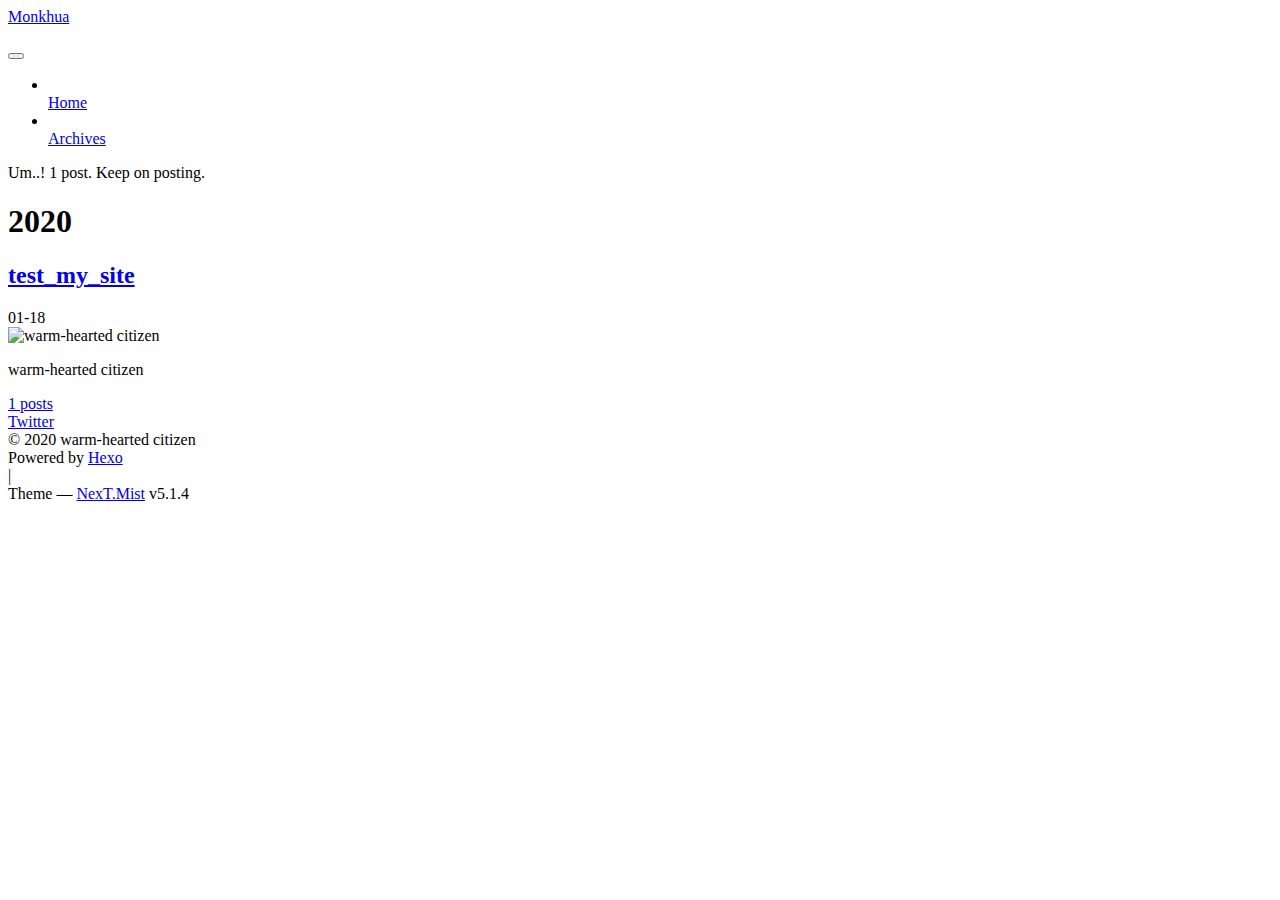
==== archives/index.html @ 2a2d0f1d "Site updated: 2020-01-21 21:01:46" ====
<!DOCTYPE html>



  


<html class="theme-next mist use-motion" lang="en">
<head>
  <meta charset="UTF-8"/>
<meta http-equiv="X-UA-Compatible" content="IE=edge" />
<meta name="viewport" content="width=device-width, initial-scale=1, maximum-scale=1"/>
<meta name="theme-color" content="#222">









<meta http-equiv="Cache-Control" content="no-transform" />
<meta http-equiv="Cache-Control" content="no-siteapp" />
















  
  
  <link href="/lib/fancybox/source/jquery.fancybox.css?v=2.1.5" rel="stylesheet" type="text/css" />







<link href="/lib/font-awesome/css/font-awesome.min.css?v=4.6.2" rel="stylesheet" type="text/css" />

<link href="/css/main.css?v=5.1.4" rel="stylesheet" type="text/css" />


  <link rel="apple-touch-icon" sizes="180x180" href="/images/apple-touch-icon-next.png?v=5.1.4">


  <link rel="icon" type="image/png" sizes="32x32" href="/images/favicon-32x32-next.png?v=5.1.4">


  <link rel="icon" type="image/png" sizes="16x16" href="/images/favicon-16x16-next.png?v=5.1.4">


  <link rel="mask-icon" href="/images/logo.svg?v=5.1.4" color="#222">





  <meta name="keywords" content="Hexo, NexT" />










<meta property="og:type" content="website">
<meta property="og:title" content="Monkhua">
<meta property="og:url" content="http://yoursite.com/archives/index.html">
<meta property="og:site_name" content="Monkhua">
<meta property="og:locale" content="en_US">
<meta property="article:author" content="warm-hearted citizen">
<meta name="twitter:card" content="summary">



<script type="text/javascript" id="hexo.configurations">
  var NexT = window.NexT || {};
  var CONFIG = {
    root: '/',
    scheme: 'Mist',
    version: '5.1.4',
    sidebar: {"position":"left","display":"post","offset":12,"b2t":false,"scrollpercent":false,"onmobile":false},
    fancybox: true,
    tabs: true,
    motion: {"enable":true,"async":false,"transition":{"post_block":"fadeIn","post_header":"slideDownIn","post_body":"slideDownIn","coll_header":"slideLeftIn","sidebar":"slideUpIn"}},
    duoshuo: {
      userId: '0',
      author: 'Author'
    },
    algolia: {
      applicationID: '',
      apiKey: '',
      indexName: '',
      hits: {"per_page":10},
      labels: {"input_placeholder":"Search for Posts","hits_empty":"We didn't find any results for the search: ${query}","hits_stats":"${hits} results found in ${time} ms"}
    }
  };
</script>



  <link rel="canonical" href="http://yoursite.com/archives/"/>





  <title>Archive | Monkhua</title>
  








<meta name="generator" content="Hexo 4.2.0"></head>

<body itemscope itemtype="http://schema.org/WebPage" lang="en">

  
  
    
  

  <div class="container sidebar-position-left page-archive">
    <div class="headband"></div>

    <header id="header" class="header" itemscope itemtype="http://schema.org/WPHeader">
      <div class="header-inner"><div class="site-brand-wrapper">
  <div class="site-meta ">
    

    <div class="custom-logo-site-title">
      <a href="/"  class="brand" rel="start">
        <span class="logo-line-before"><i></i></span>
        <span class="site-title">Monkhua</span>
        <span class="logo-line-after"><i></i></span>
      </a>
    </div>
      
        <p class="site-subtitle"></p>
      
  </div>

  <div class="site-nav-toggle">
    <button>
      <span class="btn-bar"></span>
      <span class="btn-bar"></span>
      <span class="btn-bar"></span>
    </button>
  </div>
</div>

<nav class="site-nav">
  

  
    <ul id="menu" class="menu">
      
        
        <li class="menu-item menu-item-home">
          <a href="/" rel="section">
            
              <i class="menu-item-icon fa fa-fw fa-home"></i> <br />
            
            Home
          </a>
        </li>
      
        
        <li class="menu-item menu-item-archives">
          <a href="/archives/" rel="section">
            
              <i class="menu-item-icon fa fa-fw fa-archive"></i> <br />
            
            Archives
          </a>
        </li>
      

      
    </ul>
  

  
</nav>



 </div>
    </header>

    <main id="main" class="main">
      <div class="main-inner">
        <div class="content-wrap">
          <div id="content" class="content">
            

  
  
  
  <div class="post-block archive">
    <div id="posts" class="posts-collapse">
      <span class="archive-move-on"></span>

      <span class="archive-page-counter">
        
        
        
          
        
        Um..! 1 post. Keep on posting.
      </span>

      

        
        
        

        
          
          <div class="collection-title">
            <h1 class="archive-year" id="archive-year-2020">2020</h1>
          </div>
        
        

        

  <article class="post post-type-normal" itemscope itemtype="http://schema.org/Article">
    <header class="post-header">

      <h2 class="post-title">
        
            <a class="post-title-link" href="/2020/01/18/test-my-site/" itemprop="url">
              
                <span itemprop="name">test_my_site</span>
              
            </a>
        
      </h2>

      <div class="post-meta">
        <time class="post-time" itemprop="dateCreated"
              datetime="2020-01-18T15:14:34-07:00"
              content="2020-01-18" >
          01-18
        </time>
      </div>

    </header>
  </article>



      

    </div>
  </div>
  
  
  

  



          </div>
          


          

        </div>
        
          
  
  <div class="sidebar-toggle">
    <div class="sidebar-toggle-line-wrap">
      <span class="sidebar-toggle-line sidebar-toggle-line-first"></span>
      <span class="sidebar-toggle-line sidebar-toggle-line-middle"></span>
      <span class="sidebar-toggle-line sidebar-toggle-line-last"></span>
    </div>
  </div>

  <aside id="sidebar" class="sidebar">
    
    <div class="sidebar-inner">

      

      

      <section class="site-overview-wrap sidebar-panel sidebar-panel-active">
        <div class="site-overview">
          <div class="site-author motion-element" itemprop="author" itemscope itemtype="http://schema.org/Person">
            
              <img class="site-author-image" itemprop="image"
                src="/images/Twitter.png"
                alt="warm-hearted citizen" />
            
              <p class="site-author-name" itemprop="name">warm-hearted citizen</p>
              <p class="site-description motion-element" itemprop="description"></p>
          </div>

          <nav class="site-state motion-element">

            
              <div class="site-state-item site-state-posts">
              
                <a href="/archives/%7C%7C%20archive">
              
                  <span class="site-state-item-count">1</span>
                  <span class="site-state-item-name">posts</span>
                </a>
              </div>
            

            

            

          </nav>

          

          
            <div class="links-of-author motion-element">
                
                  <span class="links-of-author-item">
                    <a href="https://twitter.com/yourname" target="_blank" title="Twitter">
                      
                        <i class="fa fa-fw fa-weibo"></i>Twitter</a>
                  </span>
                
            </div>
          

          
          

          
          

          

        </div>
      </section>

      

      

    </div>
  </aside>


        
      </div>
    </main>

    <footer id="footer" class="footer">
      <div class="footer-inner">
        <div class="copyright">&copy; <span itemprop="copyrightYear">2020</span>
  <span class="with-love">
    <i class="fa fa-user"></i>
  </span>
  <span class="author" itemprop="copyrightHolder">warm-hearted citizen</span>

  
</div>


  <div class="powered-by">Powered by <a class="theme-link" target="_blank" href="https://hexo.io">Hexo</a></div>



  <span class="post-meta-divider">|</span>



  <div class="theme-info">Theme &mdash; <a class="theme-link" target="_blank" href="https://github.com/iissnan/hexo-theme-next">NexT.Mist</a> v5.1.4</div>




        







        
      </div>
    </footer>

    
      <div class="back-to-top">
        <i class="fa fa-arrow-up"></i>
        
      </div>
    

    

  </div>

  

<script type="text/javascript">
  if (Object.prototype.toString.call(window.Promise) !== '[object Function]') {
    window.Promise = null;
  }
</script>









  












  
  
    <script type="text/javascript" src="/lib/jquery/index.js?v=2.1.3"></script>
  

  
  
    <script type="text/javascript" src="/lib/fastclick/lib/fastclick.min.js?v=1.0.6"></script>
  

  
  
    <script type="text/javascript" src="/lib/jquery_lazyload/jquery.lazyload.js?v=1.9.7"></script>
  

  
  
    <script type="text/javascript" src="/lib/velocity/velocity.min.js?v=1.2.1"></script>
  

  
  
    <script type="text/javascript" src="/lib/velocity/velocity.ui.min.js?v=1.2.1"></script>
  

  
  
    <script type="text/javascript" src="/lib/fancybox/source/jquery.fancybox.pack.js?v=2.1.5"></script>
  


  


  <script type="text/javascript" src="/js/src/utils.js?v=5.1.4"></script>

  <script type="text/javascript" src="/js/src/motion.js?v=5.1.4"></script>



  
  

  

  


  <script type="text/javascript" src="/js/src/bootstrap.js?v=5.1.4"></script>



  


  




	





  





  












  





  

  

  

  
  

  

  

  

</body>
</html>
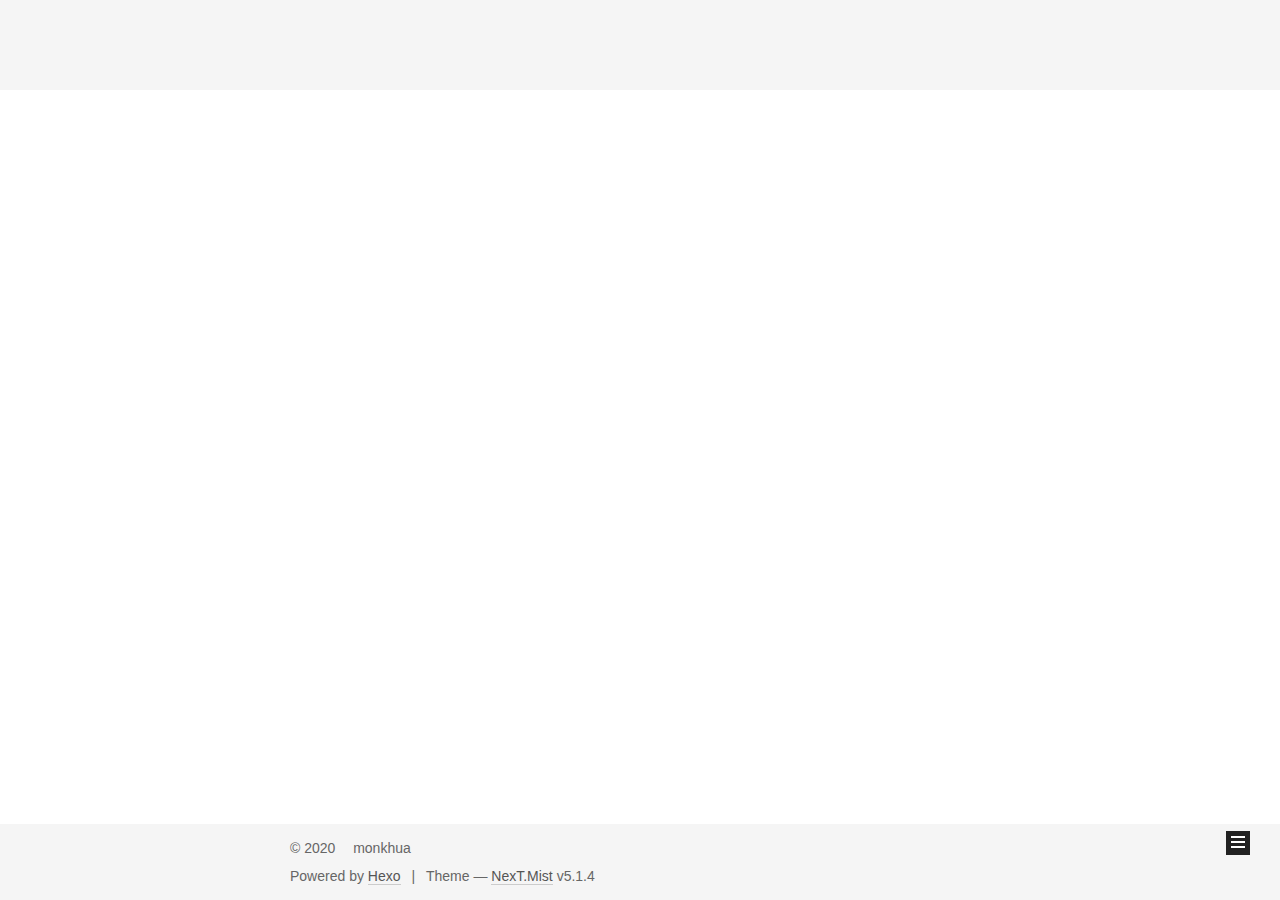
==== commit 246e4e72: "Site updated: 2020-01-27 01:49:25" ====
--- a/archives/index.html
+++ b/archives/index.html
@@ -81,10 +81,10 @@
 
 <meta property="og:type" content="website">
 <meta property="og:title" content="Monkhua">
-<meta property="og:url" content="http://yoursite.com/archives/index.html">
+<meta property="og:url" content="https://zehua666.github.io/archives/index.html">
 <meta property="og:site_name" content="Monkhua">
 <meta property="og:locale" content="en_US">
-<meta property="article:author" content="warm-hearted citizen">
+<meta property="article:author" content="monkhua">
 <meta name="twitter:card" content="summary">
 
 
@@ -115,7 +115,7 @@
 
 
 
-  <link rel="canonical" href="http://yoursite.com/archives/"/>
+  <link rel="canonical" href="https://zehua666.github.io/archives/"/>
 
 
 
@@ -227,7 +227,7 @@
         
           
         
-        Um..! 1 post. Keep on posting.
+        Um..! 2 posts in total. Keep on posting.
       </span>
 
       
@@ -241,6 +241,43 @@
           <div class="collection-title">
             <h1 class="archive-year" id="archive-year-2020">2020</h1>
           </div>
+        
+        
+
+        
+
+  <article class="post post-type-normal" itemscope itemtype="http://schema.org/Article">
+    <header class="post-header">
+
+      <h2 class="post-title">
+        
+            <a class="post-title-link" href="/2020/01/26/My-First-Sketch/" itemprop="url">
+              
+                <span itemprop="name">My_First_Sketch</span>
+              
+            </a>
+        
+      </h2>
+
+      <div class="post-meta">
+        <time class="post-time" itemprop="dateCreated"
+              datetime="2020-01-26T23:49:03-07:00"
+              content="2020-01-26" >
+          01-26
+        </time>
+      </div>
+
+    </header>
+  </article>
+
+
+
+      
+
+        
+        
+        
+
         
         
 
@@ -315,10 +352,10 @@
           <div class="site-author motion-element" itemprop="author" itemscope itemtype="http://schema.org/Person">
             
               <img class="site-author-image" itemprop="image"
-                src="/images/Twitter.png"
-                alt="warm-hearted citizen" />
-            
-              <p class="site-author-name" itemprop="name">warm-hearted citizen</p>
+                src="/images/Touxiang.jpg"
+                alt="monkhua" />
+            
+              <p class="site-author-name" itemprop="name">monkhua</p>
               <p class="site-description motion-element" itemprop="description"></p>
           </div>
 
@@ -329,14 +366,32 @@
               
                 <a href="/archives/%7C%7C%20archive">
               
-                  <span class="site-state-item-count">1</span>
+                  <span class="site-state-item-count">2</span>
                   <span class="site-state-item-name">posts</span>
                 </a>
               </div>
             
 
             
-
+              
+              
+              <div class="site-state-item site-state-categories">
+                <a href="/categories/index.html">
+                  <span class="site-state-item-count">2</span>
+                  <span class="site-state-item-name">categories</span>
+                </a>
+              </div>
+            
+
+            
+              
+              
+              <div class="site-state-item site-state-tags">
+                <a href="/tags/index.html">
+                  <span class="site-state-item-count">2</span>
+                  <span class="site-state-item-name">tags</span>
+                </a>
+              </div>
             
 
           </nav>
@@ -347,9 +402,9 @@
             <div class="links-of-author motion-element">
                 
                   <span class="links-of-author-item">
-                    <a href="https://twitter.com/yourname" target="_blank" title="Twitter">
+                    <a href="https://www.weibo.com/u/1934626445?from=feed&loc=at&nick=monk_hua&is_all=1" target="_blank" title="Weibo">
                       
-                        <i class="fa fa-fw fa-weibo"></i>Twitter</a>
+                        <i class="fa fa-fw fa-weibo"></i>Weibo</a>
                   </span>
                 
             </div>
@@ -384,7 +439,7 @@
   <span class="with-love">
     <i class="fa fa-user"></i>
   </span>
-  <span class="author" itemprop="copyrightHolder">warm-hearted citizen</span>
+  <span class="author" itemprop="copyrightHolder">monkhua</span>
 
   
 </div>
--- a/css/main.css
+++ b/css/main.css
@@ -0,0 +1,2913 @@
+/* normalize.css v3.0.2 | MIT License | git.io/normalize */
+html {
+  font-family: sans-serif; /* 1 */
+  -ms-text-size-adjust: 100%; /* 2 */
+  -webkit-text-size-adjust: 100%; /* 2 */
+}
+body {
+  margin: 0;
+}
+article,
+aside,
+details,
+figcaption,
+figure,
+footer,
+header,
+hgroup,
+main,
+menu,
+nav,
+section,
+summary {
+  display: block;
+}
+audio,
+canvas,
+progress,
+video {
+  display: inline-block; /* 1 */
+  vertical-align: baseline; /* 2 */
+}
+audio:not([controls]) {
+  display: none;
+  height: 0;
+}
+[hidden],
+template {
+  display: none;
+}
+a {
+  background-color: transparent;
+}
+a:active,
+a:hover {
+  outline: 0;
+}
+abbr[title] {
+  border-bottom: 1px dotted;
+}
+b,
+strong {
+  font-weight: bold;
+}
+dfn {
+  font-style: italic;
+}
+h1 {
+  font-size: 2em;
+  margin: 0.67em 0;
+}
+mark {
+  background: #ff0;
+  color: #000;
+}
+small {
+  font-size: 80%;
+}
+sub,
+sup {
+  font-size: 75%;
+  line-height: 0;
+  position: relative;
+  vertical-align: baseline;
+}
+sup {
+  top: -0.5em;
+}
+sub {
+  bottom: -0.25em;
+}
+img {
+  border: 0;
+}
+svg:not(:root) {
+  overflow: hidden;
+}
+figure {
+  margin: 1em 40px;
+}
+hr {
+  -moz-box-sizing: content-box;
+  box-sizing: content-box;
+  height: 0;
+}
+pre {
+  overflow: auto;
+}
+code,
+kbd,
+pre,
+samp {
+  font-family: monospace, monospace;
+  font-size: 1em;
+}
+button,
+input,
+optgroup,
+select,
+textarea {
+  color: inherit; /* 1 */
+  font: inherit; /* 2 */
+  margin: 0; /* 3 */
+}
+button {
+  overflow: visible;
+}
+button,
+select {
+  text-transform: none;
+}
+button,
+html input[type="button"],
+input[type="reset"],
+input[type="submit"] {
+  -webkit-appearance: button; /* 2 */
+  cursor: pointer; /* 3 */
+}
+button[disabled],
+html input[disabled] {
+  cursor: default;
+}
+button::-moz-focus-inner,
+input::-moz-focus-inner {
+  border: 0;
+  padding: 0;
+}
+input {
+  line-height: normal;
+}
+input[type="checkbox"],
+input[type="radio"] {
+  box-sizing: border-box; /* 1 */
+  padding: 0; /* 2 */
+}
+input[type="number"]::-webkit-inner-spin-button,
+input[type="number"]::-webkit-outer-spin-button {
+  height: auto;
+}
+input[type="search"] {
+  -webkit-appearance: textfield; /* 1 */
+  -moz-box-sizing: content-box;
+  -webkit-box-sizing: content-box; /* 2 */
+  box-sizing: content-box;
+}
+input[type="search"]::-webkit-search-cancel-button,
+input[type="search"]::-webkit-search-decoration {
+  -webkit-appearance: none;
+}
+fieldset {
+  border: 1px solid #c0c0c0;
+  margin: 0 2px;
+  padding: 0.35em 0.625em 0.75em;
+}
+legend {
+  border: 0; /* 1 */
+  padding: 0; /* 2 */
+}
+textarea {
+  overflow: auto;
+}
+optgroup {
+  font-weight: bold;
+}
+table {
+  border-collapse: collapse;
+  border-spacing: 0;
+}
+td,
+th {
+  padding: 0;
+}
+::selection {
+  background: #262a30;
+  color: #fff;
+}
+body {
+  position: relative;
+  font-family: 'Lato', "PingFang SC", "Microsoft YaHei", sans-serif;
+  font-size: 14px;
+  line-height: 2;
+  color: #555;
+  background: #fff;
+}
+@media (max-width: 767px) {
+  body {
+    padding-right: 0 !important;
+  }
+}
+@media (min-width: 768px) and (max-width: 991px) {
+  body {
+    padding-right: 0 !important;
+  }
+}
+@media (min-width: 1600px) {
+  body {
+    font-size: 16px;
+  }
+}
+h1,
+h2,
+h3,
+h4,
+h5,
+h6 {
+  margin: 0;
+  padding: 0;
+  font-weight: bold;
+  line-height: 1.5;
+  font-family: 'Lato', "PingFang SC", "Microsoft YaHei", sans-serif;
+}
+h2,
+h3,
+h4,
+h5,
+h6 {
+  margin: 20px 0 15px;
+}
+h1 {
+  font-size: 24px;
+}
+@media (max-width: 767px) {
+  h1 {
+    font-size: 20px;
+  }
+}
+h2 {
+  font-size: 22px;
+}
+@media (max-width: 767px) {
+  h2 {
+    font-size: 18px;
+  }
+}
+h3 {
+  font-size: 20px;
+}
+@media (max-width: 767px) {
+  h3 {
+    font-size: 16px;
+  }
+}
+h4 {
+  font-size: 18px;
+}
+@media (max-width: 767px) {
+  h4 {
+    font-size: 14px;
+  }
+}
+h5 {
+  font-size: 16px;
+}
+@media (max-width: 767px) {
+  h5 {
+    font-size: 12px;
+  }
+}
+h6 {
+  font-size: 14px;
+}
+@media (max-width: 767px) {
+  h6 {
+    font-size: 10px;
+  }
+}
+p {
+  margin: 0 0 20px 0;
+}
+a {
+  color: #555;
+  text-decoration: none;
+  outline: none;
+  border-bottom: 1px solid #999;
+  word-wrap: break-word;
+}
+a:hover {
+  color: #222;
+  border-bottom-color: #222;
+}
+blockquote {
+  margin: 0;
+  padding: 0;
+}
+img {
+  display: block;
+  margin: auto;
+  max-width: 100%;
+  height: auto;
+}
+hr {
+  margin: 40px 0;
+  height: 3px;
+  border: none;
+  background-color: #ddd;
+  background-image: repeating-linear-gradient(-45deg, #fff, #fff 4px, transparent 4px, transparent 8px);
+}
+blockquote {
+  padding: 0 15px;
+  color: #666;
+  border-left: 4px solid #ddd;
+}
+blockquote cite::before {
+  content: "-";
+  padding: 0 5px;
+}
+dt {
+  font-weight: 700;
+}
+dd {
+  margin: 0;
+  padding: 0;
+}
+kbd {
+  border: 1px solid #ccc;
+  border-radius: 0.2em;
+  box-shadow: 0.1em 0.1em 0.2em rgba(0,0,0,0.1);
+  background-color: #f9f9f9;
+  font-family: inherit;
+  background-image: -webkit-linear-gradient(top, #eee, #fff, #eee);
+  padding: 0.1em 0.3em;
+  white-space: nowrap;
+}
+.text-left {
+  text-align: left;
+}
+.text-center {
+  text-align: center;
+}
+.text-right {
+  text-align: right;
+}
+.text-justify {
+  text-align: justify;
+}
+.text-nowrap {
+  white-space: nowrap;
+}
+.text-lowercase {
+  text-transform: lowercase;
+}
+.text-uppercase {
+  text-transform: uppercase;
+}
+.text-capitalize {
+  text-transform: capitalize;
+}
+.center-block {
+  display: block;
+  margin-left: auto;
+  margin-right: auto;
+}
+.clearfix:before,
+.clearfix:after {
+  content: " ";
+  display: table;
+}
+.clearfix:after {
+  clear: both;
+}
+.pullquote {
+  width: 45%;
+}
+.pullquote.left {
+  float: left;
+  margin-left: 5px;
+  margin-right: 10px;
+}
+.pullquote.right {
+  float: right;
+  margin-left: 10px;
+  margin-right: 5px;
+}
+.affix.affix.affix {
+  position: fixed;
+}
+.translation {
+  margin-top: -20px;
+  font-size: 14px;
+  color: #999;
+}
+.scrollbar-measure {
+  width: 100px;
+  height: 100px;
+  overflow: scroll;
+  position: absolute;
+  top: -9999px;
+}
+.use-motion .motion-element {
+  opacity: 0;
+}
+table {
+  margin: 20px 0;
+  width: 100%;
+  border-collapse: collapse;
+  border-spacing: 0;
+  border: 1px solid #ddd;
+  font-size: 14px;
+  table-layout: fixed;
+  word-wrap: break-all;
+}
+table>tbody>tr:nth-of-type(odd) {
+  background-color: #f9f9f9;
+}
+table>tbody>tr:hover {
+  background-color: #f5f5f5;
+}
+caption,
+th,
+td {
+  padding: 8px;
+  text-align: left;
+  vertical-align: middle;
+  font-weight: normal;
+}
+th,
+td {
+  border-bottom: 3px solid #ddd;
+  border-right: 1px solid #eee;
+}
+th {
+  padding-bottom: 10px;
+  font-weight: 700;
+}
+td {
+  border-bottom-width: 1px;
+}
+html,
+body {
+  height: 100%;
+}
+.container {
+  position: relative;
+  min-height: 100%;
+}
+.header-inner {
+  margin: 0 auto;
+  padding: 100px 0 70px;
+  width: 700px;
+}
+@media (min-width: 1600px) {
+  .container .header-inner {
+    width: 900px;
+  }
+}
+.main {
+  padding-bottom: 150px;
+}
+.main-inner {
+  margin: 0 auto;
+  width: 700px;
+}
+@media (min-width: 1600px) {
+  .container .main-inner {
+    width: 900px;
+  }
+}
+.footer {
+  position: absolute;
+  left: 0;
+  bottom: 0;
+  width: 100%;
+  min-height: 50px;
+}
+.footer-inner {
+  box-sizing: border-box;
+  margin: 20px auto;
+  width: 700px;
+}
+@media (min-width: 1600px) {
+  .container .footer-inner {
+    width: 900px;
+  }
+}
+pre,
+.highlight {
+  overflow: auto;
+  margin: 20px 0;
+  padding: 0;
+  font-size: 13px;
+  color: #4d4d4c;
+  background: #f7f7f7;
+  line-height: 1.6;
+}
+pre,
+code {
+  font-family: consolas, Menlo, "PingFang SC", "Microsoft YaHei", monospace;
+}
+code {
+  padding: 2px 4px;
+  word-wrap: break-word;
+  color: #555;
+  background: #eee;
+  border-radius: 3px;
+  font-size: 13px;
+}
+pre {
+  padding: 10px;
+}
+pre code {
+  padding: 0;
+  color: #4d4d4c;
+  background: none;
+  text-shadow: none;
+}
+.highlight {
+  border-radius: 1px;
+}
+.highlight pre {
+  border: none;
+  margin: 0;
+  padding: 10px 0;
+}
+.highlight table {
+  margin: 0;
+  width: auto;
+  border: none;
+}
+.highlight td {
+  border: none;
+  padding: 0;
+}
+.highlight figcaption {
+  font-size: 1em;
+  color: #4d4d4c;
+  line-height: 1em;
+  margin-bottom: 1em;
+}
+.highlight figcaption:before,
+.highlight figcaption:after {
+  content: " ";
+  display: table;
+}
+.highlight figcaption:after {
+  clear: both;
+}
+.highlight figcaption a {
+  float: right;
+  color: #4d4d4c;
+}
+.highlight figcaption a:hover {
+  border-bottom-color: #4d4d4c;
+}
+.highlight .gutter pre {
+  padding-left: 10px;
+  padding-right: 10px;
+  color: #869194;
+  text-align: right;
+  background-color: #eff2f3;
+}
+.highlight .code pre {
+  width: 100%;
+  padding-left: 10px;
+  padding-right: 10px;
+  background-color: #f7f7f7;
+}
+.highlight .line {
+  height: 20px;
+}
+.gutter {
+  -webkit-user-select: none;
+  -moz-user-select: none;
+  -ms-user-select: none;
+  user-select: none;
+}
+.gist table {
+  width: auto;
+}
+.gist table td {
+  border: none;
+}
+pre .deletion {
+  background: #fdd;
+}
+pre .addition {
+  background: #dfd;
+}
+pre .meta {
+  color: #8959a8;
+}
+pre .comment {
+  color: #8e908c;
+}
+pre .variable,
+pre .attribute,
+pre .tag,
+pre .regexp,
+pre .ruby .constant,
+pre .xml .tag .title,
+pre .xml .pi,
+pre .xml .doctype,
+pre .html .doctype,
+pre .css .id,
+pre .css .class,
+pre .css .pseudo {
+  color: #c82829;
+}
+pre .number,
+pre .preprocessor,
+pre .built_in,
+pre .literal,
+pre .params,
+pre .constant,
+pre .command {
+  color: #f5871f;
+}
+pre .ruby .class .title,
+pre .css .rules .attribute,
+pre .string,
+pre .value,
+pre .inheritance,
+pre .header,
+pre .ruby .symbol,
+pre .xml .cdata,
+pre .special,
+pre .number,
+pre .formula {
+  color: #718c00;
+}
+pre .title,
+pre .css .hexcolor {
+  color: #3e999f;
+}
+pre .function,
+pre .python .decorator,
+pre .python .title,
+pre .ruby .function .title,
+pre .ruby .title .keyword,
+pre .perl .sub,
+pre .javascript .title,
+pre .coffeescript .title {
+  color: #4271ae;
+}
+pre .keyword,
+pre .javascript .function {
+  color: #8959a8;
+}
+.full-image.full-image.full-image.full-image {
+  border: none;
+  max-width: 100%;
+  width: auto;
+  margin: 20px auto 25px;
+}
+@media (min-width: 992px) {
+  .full-image.full-image.full-image.full-image {
+    max-width: none;
+    width: 110%;
+    margin: 25px -5%;
+  }
+}
+.blockquote-center,
+.page-home .post-type-quote blockquote,
+.page-post-detail .post-type-quote blockquote {
+  position: relative;
+  margin: 40px 0;
+  padding: 0;
+  border-left: none;
+  text-align: center;
+}
+.blockquote-center::before,
+.page-home .post-type-quote blockquote::before,
+.page-post-detail .post-type-quote blockquote::before,
+.blockquote-center::after,
+.page-home .post-type-quote blockquote::after,
+.page-post-detail .post-type-quote blockquote::after {
+  position: absolute;
+  content: ' ';
+  display: block;
+  width: 100%;
+  height: 24px;
+  opacity: 0.2;
+  background-repeat: no-repeat;
+  background-position: 0 -6px;
+  background-size: 22px 22px;
+}
+.blockquote-center::before,
+.page-home .post-type-quote blockquote::before,
+.page-post-detail .post-type-quote blockquote::before {
+  top: -20px;
+  background-image: url("../images/quote-l.svg");
+  border-top: 1px solid #ccc;
+}
+.blockquote-center::after,
+.page-home .post-type-quote blockquote::after,
+.page-post-detail .post-type-quote blockquote::after {
+  bottom: -20px;
+  background-image: url("../images/quote-r.svg");
+  border-bottom: 1px solid #ccc;
+  background-position: 100% 8px;
+}
+.blockquote-center p,
+.page-home .post-type-quote blockquote p,
+.page-post-detail .post-type-quote blockquote p,
+.blockquote-center div,
+.page-home .post-type-quote blockquote div,
+.page-post-detail .post-type-quote blockquote div {
+  text-align: center;
+}
+.post .post-body .group-picture img {
+  box-sizing: border-box;
+  padding: 0 3px;
+  border: none;
+}
+.post .group-picture-row {
+  overflow: hidden;
+  margin-top: 6px;
+}
+.post .group-picture-row:first-child {
+  margin-top: 0;
+}
+.post .group-picture-column {
+  float: left;
+}
+.page-post-detail .post-body .group-picture-column {
+  float: none;
+  margin-top: 10px;
+  width: auto !important;
+}
+.page-post-detail .post-body .group-picture-column img {
+  margin: 0 auto;
+}
+.page-archive .group-picture-container {
+  overflow: hidden;
+}
+.page-archive .group-picture-row {
+  float: left;
+}
+.page-archive .group-picture-row:first-child {
+  margin-top: 6px;
+}
+.page-archive .group-picture-column {
+  max-width: 150px;
+  max-height: 150px;
+}
+.post-body .note {
+  position: relative;
+  padding: 15px;
+  margin-bottom: 20px;
+  border: 1px solid #eee;
+  border-left-width: 5px;
+  border-radius: 3px;
+}
+.post-body .note h2,
+.post-body .note h3,
+.post-body .note h4,
+.post-body .note h5,
+.post-body .note h6 {
+  margin-top: 0;
+  margin-bottom: 0;
+  border-bottom: initial;
+  padding-top: 0 !important;
+}
+.post-body .note p:first-child,
+.post-body .note ul:first-child,
+.post-body .note ol:first-child,
+.post-body .note table:first-child,
+.post-body .note pre:first-child,
+.post-body .note blockquote:first-child {
+  margin-top: 0;
+}
+.post-body .note p:last-child,
+.post-body .note ul:last-child,
+.post-body .note ol:last-child,
+.post-body .note table:last-child,
+.post-body .note pre:last-child,
+.post-body .note blockquote:last-child {
+  margin-bottom: 0;
+}
+.post-body .note.default {
+  border-left-color: #777;
+}
+.post-body .note.default h2,
+.post-body .note.default h3,
+.post-body .note.default h4,
+.post-body .note.default h5,
+.post-body .note.default h6 {
+  color: #777;
+}
+.post-body .note.primary {
+  border-left-color: #6f42c1;
+}
+.post-body .note.primary h2,
+.post-body .note.primary h3,
+.post-body .note.primary h4,
+.post-body .note.primary h5,
+.post-body .note.primary h6 {
+  color: #6f42c1;
+}
+.post-body .note.info {
+  border-left-color: #428bca;
+}
+.post-body .note.info h2,
+.post-body .note.info h3,
+.post-body .note.info h4,
+.post-body .note.info h5,
+.post-body .note.info h6 {
+  color: #428bca;
+}
+.post-body .note.success {
+  border-left-color: #5cb85c;
+}
+.post-body .note.success h2,
+.post-body .note.success h3,
+.post-body .note.success h4,
+.post-body .note.success h5,
+.post-body .note.success h6 {
+  color: #5cb85c;
+}
+.post-body .note.warning {
+  border-left-color: #f0ad4e;
+}
+.post-body .note.warning h2,
+.post-body .note.warning h3,
+.post-body .note.warning h4,
+.post-body .note.warning h5,
+.post-body .note.warning h6 {
+  color: #f0ad4e;
+}
+.post-body .note.danger {
+  border-left-color: #d9534f;
+}
+.post-body .note.danger h2,
+.post-body .note.danger h3,
+.post-body .note.danger h4,
+.post-body .note.danger h5,
+.post-body .note.danger h6 {
+  color: #d9534f;
+}
+.post-body .label {
+  display: inline;
+  padding: 0 2px;
+  white-space: nowrap;
+}
+.post-body .label.default {
+  background-color: #f0f0f0;
+}
+.post-body .label.primary {
+  background-color: #efe6f7;
+}
+.post-body .label.info {
+  background-color: #e5f2f8;
+}
+.post-body .label.success {
+  background-color: #e7f4e9;
+}
+.post-body .label.warning {
+  background-color: #fcf6e1;
+}
+.post-body .label.danger {
+  background-color: #fae8eb;
+}
+.post-body .tabs {
+  position: relative;
+  display: block;
+  margin-bottom: 20px;
+  padding-top: 10px;
+}
+.post-body .tabs ul.nav-tabs {
+  margin: 0;
+  padding: 0;
+  display: flex;
+  margin-bottom: -1px;
+}
+@media (max-width: 413px) {
+  .post-body .tabs ul.nav-tabs {
+    display: block;
+    margin-bottom: 5px;
+  }
+}
+.post-body .tabs ul.nav-tabs li.tab {
+  list-style-type: none !important;
+  margin: 0 0.25em 0 0;
+  border-top: 3px solid transparent;
+  border-left: 1px solid transparent;
+  border-right: 1px solid transparent;
+}
+@media (max-width: 413px) {
+  .post-body .tabs ul.nav-tabs li.tab {
+    margin: initial;
+    border-top: 1px solid transparent;
+    border-left: 3px solid transparent;
+    border-right: 1px solid transparent;
+    border-bottom: 1px solid transparent;
+  }
+}
+.post-body .tabs ul.nav-tabs li.tab a {
+  outline: 0;
+  border-bottom: initial;
+  display: block;
+  line-height: 1.8em;
+  padding: 0.25em 0.75em;
+  transition-duration: 0.2s;
+  transition-timing-function: ease-out;
+  transition-delay: 0s;
+}
+.post-body .tabs ul.nav-tabs li.tab a i {
+  width: 1.285714285714286em;
+}
+.post-body .tabs ul.nav-tabs li.tab.active {
+  border-top: 3px solid #fc6423;
+  border-left: 1px solid #ddd;
+  border-right: 1px solid #ddd;
+  background-color: #fff;
+}
+@media (max-width: 413px) {
+  .post-body .tabs ul.nav-tabs li.tab.active {
+    border-top: 1px solid #ddd;
+    border-left: 3px solid #fc6423;
+    border-right: 1px solid #ddd;
+    border-bottom: 1px solid #ddd;
+  }
+}
+.post-body .tabs ul.nav-tabs li.tab.active a {
+  cursor: default;
+  color: #555;
+}
+.post-body .tabs .tab-content {
+  background-color: #fff;
+}
+.post-body .tabs .tab-content .tab-pane {
+  border: 1px solid #ddd;
+  padding: 20px 20px 0 20px;
+}
+.post-body .tabs .tab-content .tab-pane:not(.active) {
+  display: none !important;
+}
+.post-body .tabs .tab-content .tab-pane.active {
+  display: block !important;
+}
+.btn {
+  display: inline-block;
+  padding: 0 20px;
+  font-size: 14px;
+  color: #555;
+  background: transparent;
+  border: 2px solid #222;
+  text-decoration: none;
+  border-radius: 0;
+  transition-property: background-color;
+  transition-duration: 0.2s;
+  transition-timing-function: ease-in-out;
+  transition-delay: 0s;
+  line-height: 2;
+}
+.btn:hover {
+  border-color: #222;
+  color: #222;
+  background: #fff;
+}
+.btn +.btn {
+  margin: 0 0 8px 8px;
+}
+.btn .fa-fw {
+  width: 1.285714285714286em;
+  text-align: left;
+}
+.btn-bar {
+  display: block;
+  width: 22px;
+  height: 2px;
+  background: #555;
+  border-radius: 1px;
+}
+.btn-bar+.btn-bar {
+  margin-top: 4px;
+}
+.pagination {
+  margin: 120px 0 40px;
+  text-align: center;
+  border-top: 1px solid #eee;
+}
+.page-number-basic,
+.pagination .prev,
+.pagination .next,
+.pagination .page-number,
+.pagination .space {
+  display: inline-block;
+  position: relative;
+  top: -1px;
+  margin: 0 10px;
+  padding: 0 11px;
+}
+@media (max-width: 767px) {
+  .page-number-basic,
+  .pagination .prev,
+  .pagination .next,
+  .pagination .page-number,
+  .pagination .space {
+    margin: 0 5px;
+  }
+}
+.pagination .prev,
+.pagination .next,
+.pagination .page-number {
+  border-bottom: 0;
+  border-top: 1px solid #eee;
+  transition-property: border-color;
+  transition-duration: 0.2s;
+  transition-timing-function: ease-in-out;
+  transition-delay: 0s;
+}
+.pagination .prev:hover,
+.pagination .next:hover,
+.pagination .page-number:hover {
+  border-top-color: #222;
+}
+.pagination .space {
+  padding: 0;
+  margin: 0;
+}
+.pagination .prev {
+  margin-left: 0;
+}
+.pagination .next {
+  margin-right: 0;
+}
+.pagination .page-number.current {
+  color: #fff;
+  background: #ccc;
+  border-top-color: #ccc;
+}
+@media (max-width: 767px) {
+  .pagination {
+    border-top: none;
+  }
+  .pagination .prev,
+  .pagination .next,
+  .pagination .page-number {
+    margin-bottom: 10px;
+    border-top: 0;
+    border-bottom: 1px solid #eee;
+    padding: 0 10px;
+  }
+  .pagination .prev:hover,
+  .pagination .next:hover,
+  .pagination .page-number:hover {
+    border-bottom-color: #222;
+  }
+}
+.comments {
+  margin: 60px 20px 0;
+}
+.tag-cloud {
+  text-align: center;
+}
+.tag-cloud a {
+  display: inline-block;
+  margin: 10px;
+}
+.back-to-top {
+  box-sizing: border-box;
+  position: fixed;
+  bottom: -100px;
+  right: 30px;
+  z-index: 1050;
+  padding: 0 6px;
+  width: 24px;
+  background: #222;
+  font-size: 12px;
+  opacity: 1;
+  color: #fff;
+  cursor: pointer;
+  text-align: center;
+  -webkit-transform: translateZ(0);
+  transition-property: bottom;
+  transition-duration: 0.2s;
+  transition-timing-function: ease-in-out;
+  transition-delay: 0s;
+}
+@media (min-width: 768px) and (max-width: 991px) {
+  .back-to-top {
+    display: none !important;
+  }
+}
+@media (max-width: 767px) {
+  .back-to-top {
+    display: none !important;
+  }
+}
+.back-to-top.back-to-top-on {
+  bottom: 19px;
+}
+.header {
+  background: transparent;
+}
+.header-inner {
+  position: relative;
+}
+.headband {
+  height: 3px;
+  background: #222;
+}
+.site-meta {
+  margin: 0;
+  text-align: left;
+}
+@media (max-width: 767px) {
+  .site-meta {
+    text-align: center;
+  }
+}
+.brand {
+  position: relative;
+  display: inline-block;
+  padding: 0 40px;
+  color: #222;
+  background: #222;
+  border-bottom: none;
+}
+.brand:hover {
+  color: #222;
+}
+.logo {
+  display: inline-block;
+  margin-right: 5px;
+  line-height: 36px;
+  vertical-align: top;
+}
+.site-title {
+  display: inline-block;
+  vertical-align: top;
+  line-height: 36px;
+  font-size: 20px;
+  font-weight: normal;
+  font-family: 'Lato', "PingFang SC", "Microsoft YaHei", sans-serif;
+}
+.site-subtitle {
+  margin-top: 10px;
+  font-size: 13px;
+  color: #999;
+}
+.use-motion .brand {
+  opacity: 0;
+}
+.use-motion .logo,
+.use-motion .site-title,
+.use-motion .site-subtitle {
+  opacity: 0;
+  position: relative;
+  top: -10px;
+}
+.site-nav-toggle {
+  display: none;
+  position: absolute;
+  top: 10px;
+  left: 10px;
+}
+@media (max-width: 767px) {
+  .site-nav-toggle {
+    display: block;
+  }
+}
+.site-nav-toggle button {
+  margin-top: 2px;
+  padding: 9px 10px;
+  background: transparent;
+  border: none;
+}
+@media (max-width: 767px) {
+  .site-nav {
+    display: none;
+    margin: 0 -10px;
+    padding: 0 10px;
+    clear: both;
+    border-top: 1px solid #ddd;
+  }
+}
+@media (min-width: 768px) and (max-width: 991px) {
+  .site-nav {
+    display: block !important;
+  }
+}
+@media (min-width: 992px) {
+  .site-nav {
+    display: block !important;
+  }
+}
+.menu {
+  margin-top: 20px;
+  padding-left: 0;
+  text-align: center;
+}
+.menu .menu-item {
+  display: inline-block;
+  margin: 0 10px;
+  list-style: none;
+}
+@media screen and (max-width: 767px) {
+  .menu .menu-item {
+    margin-top: 10px;
+  }
+}
+.menu .menu-item a {
+  display: block;
+  font-size: 13px;
+  line-height: inherit;
+  border-bottom: 1px solid transparent;
+  transition-property: border-color;
+  transition-duration: 0.2s;
+  transition-timing-function: ease-in-out;
+  transition-delay: 0s;
+}
+.menu .menu-item a:hover {
+  border-bottom-color: #222;
+}
+.menu .menu-item .fa {
+  margin-right: 5px;
+}
+.use-motion .menu-item {
+  opacity: 0;
+}
+.post-body {
+  font-family: 'Lato', "PingFang SC", "Microsoft YaHei", sans-serif;
+}
+@media (max-width: 767px) {
+  .post-body {
+    word-break: break-word;
+  }
+}
+.post-body .fancybox img {
+  display: block !important;
+  margin: 0 auto;
+  cursor: pointer;
+  cursor: zoom-in;
+  cursor: -webkit-zoom-in;
+}
+.post-body .image-caption,
+.post-body .figure .caption {
+  margin: -20px auto 15px;
+  text-align: center;
+  font-size: 14px;
+  color: #999;
+  font-weight: bold;
+  line-height: 1;
+}
+.post-sticky-flag {
+  display: inline-block;
+  font-size: 16px;
+  -ms-transform: rotate(30deg);
+  -webkit-transform: rotate(30deg);
+  -moz-transform: rotate(30deg);
+  -ms-transform: rotate(30deg);
+  -o-transform: rotate(30deg);
+  transform: rotate(30deg);
+}
+.use-motion .post-block,
+.use-motion .pagination,
+.use-motion .comments {
+  opacity: 0;
+}
+.use-motion .post-header {
+  opacity: 0;
+}
+.use-motion .post-body {
+  opacity: 0;
+}
+.use-motion .collection-title {
+  opacity: 0;
+}
+.posts-expand {
+  padding-top: 40px;
+}
+@media (max-width: 767px) {
+  .posts-expand {
+    margin: 0 20px;
+  }
+  .post-body pre .gutter pre {
+    padding-right: 10px;
+  }
+  .post-body .highlight {
+    margin-left: 0px;
+    margin-right: 0px;
+    padding: 0;
+  }
+  .post-body .highlight .gutter pre {
+    padding-right: 10px;
+  }
+}
+@media (min-width: 992px) {
+  .posts-expand .post-body {
+    text-align: justify;
+  }
+}
+.posts-expand .post-body h2,
+.posts-expand .post-body h3,
+.posts-expand .post-body h4,
+.posts-expand .post-body h5,
+.posts-expand .post-body h6 {
+  padding-top: 10px;
+}
+.posts-expand .post-body h2 .header-anchor,
+.posts-expand .post-body h3 .header-anchor,
+.posts-expand .post-body h4 .header-anchor,
+.posts-expand .post-body h5 .header-anchor,
+.posts-expand .post-body h6 .header-anchor {
+  float: right;
+  margin-left: 10px;
+  color: #ccc;
+  border-bottom-style: none;
+  visibility: hidden;
+}
+.posts-expand .post-body h2 .header-anchor:hover,
+.posts-expand .post-body h3 .header-anchor:hover,
+.posts-expand .post-body h4 .header-anchor:hover,
+.posts-expand .post-body h5 .header-anchor:hover,
+.posts-expand .post-body h6 .header-anchor:hover {
+  color: inherit;
+}
+.posts-expand .post-body h2:hover .header-anchor,
+.posts-expand .post-body h3:hover .header-anchor,
+.posts-expand .post-body h4:hover .header-anchor,
+.posts-expand .post-body h5:hover .header-anchor,
+.posts-expand .post-body h6:hover .header-anchor {
+  visibility: visible;
+}
+.posts-expand .post-body ul li {
+  list-style: circle;
+}
+.posts-expand .post-body img {
+  box-sizing: border-box;
+  margin: auto;
+  padding: 3px;
+  border: 1px solid #ddd;
+}
+.posts-expand .post-body .fancybox img {
+  margin: 0 auto 25px;
+}
+@media (max-width: 767px) {
+  .posts-collapse {
+    margin: 0 20px;
+  }
+  .posts-collapse .post-title,
+  .posts-collapse .post-meta {
+    display: block;
+    width: auto;
+    text-align: left;
+  }
+}
+.posts-collapse {
+  position: relative;
+  z-index: 1010;
+  margin-left: 0;
+}
+.posts-collapse::after {
+  content: " ";
+  position: absolute;
+  top: 20px;
+  left: 0;
+  margin-left: -2px;
+  width: 4px;
+  height: 100%;
+  background: #f5f5f5;
+  z-index: -1;
+}
+@media (max-width: 767px) {
+  .posts-collapse {
+    margin: 0 20px;
+  }
+}
+.posts-collapse .collection-title {
+  position: relative;
+  margin: 60px 0;
+}
+.posts-collapse .collection-title h1,
+.posts-collapse .collection-title h2 {
+  margin-left: 20px;
+}
+.posts-collapse .collection-title small {
+  color: #bbb;
+  margin-left: 5px;
+}
+.posts-collapse .collection-title::before {
+  content: " ";
+  position: absolute;
+  left: 0;
+  top: 50%;
+  margin-left: -4px;
+  margin-top: -4px;
+  width: 8px;
+  height: 8px;
+  background: #bbb;
+  border-radius: 50%;
+}
+.posts-collapse .post {
+  margin: 30px 0;
+}
+.posts-collapse .post-header {
+  position: relative;
+  transition-duration: 0.2s;
+  transition-timing-function: ease-in-out;
+  transition-delay: 0s;
+  transition-property: border;
+  border-bottom: 1px dashed #ccc;
+}
+.posts-collapse .post-header::before {
+  content: " ";
+  position: absolute;
+  left: 0;
+  top: 12px;
+  width: 6px;
+  height: 6px;
+  margin-left: -4px;
+  background: #bbb;
+  border-radius: 50%;
+  border: 1px solid #fff;
+  transition-duration: 0.2s;
+  transition-timing-function: ease-in-out;
+  transition-delay: 0s;
+  transition-property: background;
+}
+.posts-collapse .post-header:hover {
+  border-bottom-color: #666;
+}
+.posts-collapse .post-header:hover::before {
+  background: #222;
+}
+.posts-collapse .post-meta {
+  position: absolute;
+  font-size: 12px;
+  left: 20px;
+  top: 5px;
+}
+.posts-collapse .post-comments-count {
+  display: none;
+}
+.posts-collapse .post-title {
+  margin-left: 60px;
+  font-size: 16px;
+  font-weight: normal;
+  line-height: inherit;
+}
+.posts-collapse .post-title::after {
+  margin-left: 3px;
+  opacity: 0.6;
+}
+.posts-collapse .post-title a {
+  color: #666;
+  border-bottom: none;
+}
+.page-home .post-type-quote .post-header,
+.page-post-detail .post-type-quote .post-header,
+.page-home .post-type-quote .post-tags,
+.page-post-detail .post-type-quote .post-tags {
+  display: none;
+}
+.posts-expand .post-title {
+  text-align: center;
+  word-break: break-word;
+  font-weight: 400;
+}
+.posts-expand .post-title-link {
+  display: inline-block;
+  position: relative;
+  color: #555;
+  border-bottom: none;
+  line-height: 1.2;
+  vertical-align: top;
+}
+.posts-expand .post-title-link::before {
+  content: "";
+  position: absolute;
+  width: 100%;
+  height: 2px;
+  bottom: 0;
+  left: 0;
+  background-color: #000;
+  visibility: hidden;
+  -webkit-transform: scaleX(0);
+  -moz-transform: scaleX(0);
+  -ms-transform: scaleX(0);
+  -o-transform: scaleX(0);
+  transform: scaleX(0);
+  transition-duration: 0.2s;
+  transition-timing-function: ease-in-out;
+  transition-delay: 0s;
+}
+.posts-expand .post-title-link:hover::before {
+  visibility: visible;
+  -webkit-transform: scaleX(1);
+  -moz-transform: scaleX(1);
+  -ms-transform: scaleX(1);
+  -o-transform: scaleX(1);
+  transform: scaleX(1);
+}
+.posts-expand .post-title-link .fa {
+  font-size: 16px;
+}
+.posts-expand .post-meta {
+  margin: 3px 0 60px 0;
+  color: #999;
+  font-family: 'Lato', "PingFang SC", "Microsoft YaHei", sans-serif;
+  font-size: 12px;
+  text-align: center;
+}
+.posts-expand .post-meta .post-category-list {
+  display: inline-block;
+  margin: 0;
+  padding: 3px;
+}
+.posts-expand .post-meta .post-category-list-link {
+  color: #999;
+}
+.posts-expand .post-meta .post-description {
+  font-size: 14px;
+  margin-top: 2px;
+}
+.post-meta-divider {
+  margin: 0 0.5em;
+}
+.post-meta-item-icon {
+  margin-right: 3px;
+}
+@media (min-width: 768px) and (max-width: 991px) {
+  .post-meta-item-icon {
+    display: inline-block;
+  }
+}
+@media (max-width: 767px) {
+  .post-meta-item-icon {
+    display: inline-block;
+  }
+}
+@media (min-width: 768px) and (max-width: 991px) {
+  .post-meta-item-text {
+    display: none;
+  }
+}
+@media (max-width: 767px) {
+  .post-meta-item-text {
+    display: none;
+  }
+}
+@media (max-width: 767px) {
+  .posts-expand .post-comments-count {
+    display: none;
+  }
+}
+.post-button {
+  margin-top: 40px;
+}
+.posts-expand .post-tags {
+  margin-top: 40px;
+  text-align: center;
+}
+.posts-expand .post-tags a {
+  display: inline-block;
+  margin-right: 10px;
+  font-size: 13px;
+}
+.post-nav {
+  display: table;
+  margin-top: 15px;
+  width: 100%;
+  border-top: 1px solid #eee;
+}
+.post-nav-divider {
+  display: table-cell;
+  width: 10%;
+}
+.post-nav-item {
+  display: table-cell;
+  padding: 10px 0 0 0;
+  width: 45%;
+  vertical-align: top;
+}
+.post-nav-item a {
+  position: relative;
+  display: block;
+  line-height: 25px;
+  font-size: 14px;
+  color: #555;
+  border-bottom: none;
+}
+.post-nav-item a:hover {
+  color: #222;
+  border-bottom: none;
+}
+.post-nav-item a:active {
+  top: 2px;
+}
+.post-nav-item .fa {
+  position: absolute;
+  top: 8px;
+  left: 0;
+  font-size: 12px;
+}
+.post-nav-next a {
+  padding-left: 15px;
+}
+.post-nav-prev {
+  text-align: right;
+}
+.post-nav-prev a {
+  padding-right: 15px;
+}
+.post-nav-prev .fa {
+  right: 0;
+  left: auto;
+}
+.posts-expand .post-eof {
+  display: block;
+  margin: 80px auto 60px;
+  width: 8%;
+  height: 1px;
+  background: #ccc;
+  text-align: center;
+}
+.post:last-child .post-eof.post-eof.post-eof {
+  display: none;
+}
+.post-gallery {
+  display: table;
+  table-layout: fixed;
+  width: 100%;
+  border-collapse: separate;
+}
+.post-gallery-row {
+  display: table-row;
+}
+.post-gallery .post-gallery-img {
+  display: table-cell;
+  text-align: center;
+  vertical-align: middle;
+  border: none;
+}
+.post-gallery .post-gallery-img img {
+  max-width: 100%;
+  max-height: 100%;
+  border: none;
+}
+.fancybox-close,
+.fancybox-close:hover {
+  border: none;
+}
+.post-copyright {
+  margin: 2em 0 0;
+  padding: 0.5em 1em;
+  border-left: 3px solid #ff1700;
+  background-color: #f9f9f9;
+  list-style: none;
+}
+.rtl.post-body p,
+.rtl.post-body a,
+.rtl.post-body h1,
+.rtl.post-body h2,
+.rtl.post-body h3,
+.rtl.post-body h4,
+.rtl.post-body h5,
+.rtl.post-body h6,
+.rtl.post-body li,
+.rtl.post-body ul,
+.rtl.post-body ol {
+  direction: rtl;
+  font-family: UKIJ Ekran;
+}
+.rtl.post-title {
+  font-family: UKIJ Ekran;
+}
+.sidebar {
+  position: fixed;
+  right: 0;
+  top: 0;
+  bottom: 0;
+  width: 0;
+  z-index: 1040;
+  box-shadow: inset 0 2px 6px #000;
+  background: #222;
+  -webkit-transform: translateZ(0);
+}
+.sidebar a {
+  color: #999;
+  border-bottom-color: #555;
+}
+.sidebar a:hover {
+  color: #eee;
+}
+@media (min-width: 768px) and (max-width: 991px) {
+  .sidebar {
+    display: none !important;
+  }
+}
+@media (max-width: 767px) {
+  .sidebar {
+    display: none !important;
+  }
+}
+.sidebar-inner {
+  position: relative;
+  padding: 20px 10px;
+  color: #999;
+  text-align: center;
+}
+.site-overview-wrap {
+  overflow: hidden;
+}
+.site-overview {
+  overflow-y: auto;
+  overflow-x: hidden;
+}
+.sidebar-toggle {
+  position: fixed;
+  right: 30px;
+  bottom: 45px;
+  width: 14px;
+  height: 14px;
+  padding: 5px;
+  background: #222;
+  line-height: 0;
+  z-index: 1050;
+  cursor: pointer;
+  -webkit-transform: translateZ(0);
+}
+@media (min-width: 768px) and (max-width: 991px) {
+  .sidebar-toggle {
+    display: none !important;
+  }
+}
+@media (max-width: 767px) {
+  .sidebar-toggle {
+    display: none !important;
+  }
+}
+.sidebar-toggle-line {
+  position: relative;
+  display: inline-block;
+  vertical-align: top;
+  height: 2px;
+  width: 100%;
+  background: #fff;
+  margin-top: 3px;
+}
+.sidebar-toggle-line:first-child {
+  margin-top: 0;
+}
+.site-author-image {
+  display: block;
+  margin: 0 auto;
+  padding: 2px;
+  max-width: 96px;
+  height: auto;
+  border: 2px solid #333;
+}
+.site-author-name {
+  margin: 5px 0 0;
+  text-align: center;
+  color: #f5f5f5;
+  font-weight: normal;
+}
+.site-description {
+  margin-top: 5px;
+  text-align: center;
+  font-size: 14px;
+  color: #999;
+}
+.site-state {
+  overflow: hidden;
+  line-height: 1.4;
+  white-space: nowrap;
+  text-align: center;
+}
+.site-state-item {
+  display: inline-block;
+  padding: 0 15px;
+  border-left: 1px solid #333;
+}
+.site-state-item:first-child {
+  border-left: none;
+}
+.site-state-item a {
+  border-bottom: none;
+}
+.site-state-item-count {
+  display: block;
+  text-align: center;
+  color: inherit;
+  font-weight: 600;
+  font-size: 18px;
+}
+.site-state-item-name {
+  font-size: 13px;
+  color: inherit;
+}
+.feed-link {
+  margin-top: 20px;
+}
+.feed-link a {
+  display: inline-block;
+  padding: 0 15px;
+  color: #fc6423;
+  border: 1px solid #fc6423;
+  border-radius: 4px;
+}
+.feed-link a i {
+  color: #fc6423;
+  font-size: 14px;
+}
+.feed-link a:hover {
+  color: #fff;
+  background: #fc6423;
+}
+.feed-link a:hover i {
+  color: #fff;
+}
+.links-of-author {
+  margin-top: 20px;
+}
+.links-of-author a {
+  display: inline-block;
+  vertical-align: middle;
+  margin-right: 10px;
+  margin-bottom: 10px;
+  border-bottom-color: #555;
+  font-size: 13px;
+}
+.links-of-author a:before {
+  display: inline-block;
+  vertical-align: middle;
+  margin-right: 3px;
+  content: " ";
+  width: 4px;
+  height: 4px;
+  border-radius: 50%;
+  background: #3bd739;
+}
+.links-of-blogroll {
+  font-size: 13px;
+}
+.links-of-blogroll-title {
+  margin-top: 20px;
+  font-size: 14px;
+  font-weight: 600;
+}
+.links-of-blogroll-list {
+  margin: 0;
+  padding: 0;
+  list-style: none;
+}
+.links-of-blogroll-item {
+  padding: 2px 10px;
+}
+.links-of-blogroll-item a {
+  max-width: 280px;
+  box-sizing: border-box;
+  display: inline-block;
+  overflow: hidden;
+  white-space: nowrap;
+  text-overflow: ellipsis;
+}
+.sidebar-nav {
+  margin: 0 0 20px;
+  padding-left: 0;
+}
+.sidebar-nav li {
+  display: inline-block;
+  cursor: pointer;
+  border-bottom: 1px solid transparent;
+  font-size: 14px;
+  color: #555;
+}
+.sidebar-nav li:hover {
+  color: #f5f5f5;
+}
+.page-post-detail .sidebar-nav-toc {
+  padding: 0 5px;
+}
+.page-post-detail .sidebar-nav-overview {
+  margin-left: 10px;
+}
+.sidebar-nav .sidebar-nav-active {
+  color: #87daff;
+  border-bottom-color: #87daff;
+}
+.sidebar-nav .sidebar-nav-active:hover {
+  color: #87daff;
+}
+.sidebar-panel {
+  display: none;
+}
+.sidebar-panel-active {
+  display: block;
+}
+.post-toc-empty {
+  font-size: 14px;
+  color: #666;
+}
+.post-toc-wrap {
+  overflow: hidden;
+}
+.post-toc {
+  overflow: auto;
+}
+.post-toc ol {
+  margin: 0;
+  padding: 0 2px 5px 10px;
+  text-align: left;
+  list-style: none;
+  font-size: 14px;
+}
+.post-toc ol > ol {
+  padding-left: 0;
+}
+.post-toc ol a {
+  transition-duration: 0.2s;
+  transition-timing-function: ease-in-out;
+  transition-delay: 0s;
+  transition-property: all;
+  color: #999;
+  border-bottom-color: #555;
+}
+.post-toc ol a:hover {
+  color: #ccc;
+  border-bottom-color: #ccc;
+}
+.post-toc .nav-item {
+  overflow: hidden;
+  text-overflow: ellipsis;
+  text-align: justify;
+  white-space: nowrap;
+  line-height: 1.8;
+}
+.post-toc .nav .nav-child {
+  display: none;
+}
+.post-toc .nav .active > .nav-child {
+  display: block;
+}
+.post-toc .nav .active-current > .nav-child {
+  display: block;
+}
+.post-toc .nav .active-current > .nav-child > .nav-item {
+  display: block;
+}
+.post-toc .nav .active > a {
+  color: #87daff;
+  border-bottom-color: #87daff;
+}
+.post-toc .nav .active-current > a {
+  color: #87daff;
+}
+.post-toc .nav .active-current > a:hover {
+  color: #87daff;
+}
+.footer {
+  font-size: 14px;
+  color: #999;
+}
+.footer img {
+  border: none;
+}
+.footer-inner {
+  text-align: center;
+}
+.with-love {
+  display: inline-block;
+  margin: 0 5px;
+}
+.powered-by,
+.theme-info {
+  display: inline-block;
+}
+.cc-license {
+  margin-top: 10px;
+  text-align: center;
+}
+.cc-license .cc-opacity {
+  opacity: 0.7;
+  border-bottom: none;
+}
+.cc-license .cc-opacity:hover {
+  opacity: 0.9;
+}
+.cc-license img {
+  display: inline-block;
+}
+.theme-next #ds-thread #ds-reset {
+  color: #555;
+}
+.theme-next #ds-thread #ds-reset .ds-replybox {
+  margin-bottom: 30px;
+}
+.theme-next #ds-thread #ds-reset .ds-replybox .ds-avatar,
+.theme-next #ds-reset .ds-avatar img {
+  box-shadow: none;
+}
+.theme-next #ds-thread #ds-reset .ds-textarea-wrapper {
+  border-color: #c7d4e1;
+  background: none;
+  border-top-right-radius: 3px;
+  border-top-left-radius: 3px;
+}
+.theme-next #ds-thread #ds-reset .ds-textarea-wrapper textarea {
+  height: 60px;
+}
+.theme-next #ds-reset .ds-rounded-top {
+  border-radius: 0;
+}
+.theme-next #ds-thread #ds-reset .ds-post-toolbar {
+  box-sizing: border-box;
+  border: 1px solid #c7d4e1;
+  background: #f6f8fa;
+}
+.theme-next #ds-thread #ds-reset .ds-post-options {
+  height: 40px;
+  border: none;
+  background: none;
+}
+.theme-next #ds-thread #ds-reset .ds-toolbar-buttons {
+  top: 11px;
+}
+.theme-next #ds-thread #ds-reset .ds-sync {
+  top: 5px;
+}
+.theme-next #ds-thread #ds-reset .ds-post-button {
+  top: 4px;
+  right: 5px;
+  width: 90px;
+  height: 30px;
+  border: 1px solid #c5ced7;
+  border-radius: 3px;
+  background-image: linear-gradient(#fbfbfc, #f5f7f9);
+  color: #60676d;
+}
+.theme-next #ds-thread #ds-reset .ds-post-button:hover {
+  background-position: 0 -30px;
+  color: #60676d;
+}
+.theme-next #ds-thread #ds-reset .ds-comments-info {
+  padding: 10px 0;
+}
+.theme-next #ds-thread #ds-reset .ds-sort {
+  display: none;
+}
+.theme-next #ds-thread #ds-reset li.ds-tab a.ds-current {
+  border: none;
+  background: #f6f8fa;
+  color: #60676d;
+}
+.theme-next #ds-thread #ds-reset li.ds-tab a.ds-current:hover {
+  background-color: #e9f0f7;
+  color: #60676d;
+}
+.theme-next #ds-thread #ds-reset li.ds-tab a {
+  border-radius: 2px;
+  padding: 5px;
+}
+.theme-next #ds-thread #ds-reset .ds-login-buttons p {
+  color: #999;
+  line-height: 36px;
+}
+.theme-next #ds-thread #ds-reset .ds-login-buttons .ds-service-list li {
+  height: 28px;
+}
+.theme-next #ds-thread #ds-reset .ds-service-list a {
+  background: none;
+  padding: 5px;
+  border: 1px solid;
+  border-radius: 3px;
+  text-align: center;
+}
+.theme-next #ds-thread #ds-reset .ds-service-list a:hover {
+  color: #fff;
+  background: #666;
+}
+.theme-next #ds-thread #ds-reset .ds-service-list .ds-weibo {
+  color: #fc9b00;
+  border-color: #fc9b00;
+}
+.theme-next #ds-thread #ds-reset .ds-service-list .ds-weibo:hover {
+  background: #fc9b00;
+}
+.theme-next #ds-thread #ds-reset .ds-service-list .ds-qq {
+  color: #60a3ec;
+  border-color: #60a3ec;
+}
+.theme-next #ds-thread #ds-reset .ds-service-list .ds-qq:hover {
+  background: #60a3ec;
+}
+.theme-next #ds-thread #ds-reset .ds-service-list .ds-renren {
+  color: #2e7ac4;
+  border-color: #2e7ac4;
+}
+.theme-next #ds-thread #ds-reset .ds-service-list .ds-renren:hover {
+  background: #2e7ac4;
+}
+.theme-next #ds-thread #ds-reset .ds-service-list .ds-douban {
+  color: #37994c;
+  border-color: #37994c;
+}
+.theme-next #ds-thread #ds-reset .ds-service-list .ds-douban:hover {
+  background: #37994c;
+}
+.theme-next #ds-thread #ds-reset .ds-service-list .ds-kaixin {
+  color: #fef20d;
+  border-color: #fef20d;
+}
+.theme-next #ds-thread #ds-reset .ds-service-list .ds-kaixin:hover {
+  background: #fef20d;
+}
+.theme-next #ds-thread #ds-reset .ds-service-list .ds-netease {
+  color: #f00;
+  border-color: #f00;
+}
+.theme-next #ds-thread #ds-reset .ds-service-list .ds-netease:hover {
+  background: #f00;
+}
+.theme-next #ds-thread #ds-reset .ds-service-list .ds-sohu {
+  color: #ffcb05;
+  border-color: #ffcb05;
+}
+.theme-next #ds-thread #ds-reset .ds-service-list .ds-sohu:hover {
+  background: #ffcb05;
+}
+.theme-next #ds-thread #ds-reset .ds-service-list .ds-baidu {
+  color: #2831e0;
+  border-color: #2831e0;
+}
+.theme-next #ds-thread #ds-reset .ds-service-list .ds-baidu:hover {
+  background: #2831e0;
+}
+.theme-next #ds-thread #ds-reset .ds-service-list .ds-google {
+  color: #166bec;
+  border-color: #166bec;
+}
+.theme-next #ds-thread #ds-reset .ds-service-list .ds-google:hover {
+  background: #166bec;
+}
+.theme-next #ds-thread #ds-reset .ds-service-list .ds-weixin {
+  color: #00ce0d;
+  border-color: #00ce0d;
+}
+.theme-next #ds-thread #ds-reset .ds-service-list .ds-weixin:hover {
+  background: #00ce0d;
+}
+.theme-next #ds-thread #ds-reset .ds-service-list .ds-more-services {
+  border: none;
+}
+.theme-next #ds-thread #ds-reset .ds-service-list .ds-more-services:hover {
+  background: none;
+}
+.theme-next #ds-reset .duoshuo-ua-admin {
+  display: inline-block;
+  color: #f00;
+}
+.theme-next #ds-reset .duoshuo-ua-platform,
+.theme-next #ds-reset .duoshuo-ua-browser {
+  color: #ccc;
+}
+.theme-next #ds-reset .duoshuo-ua-platform .fa,
+.theme-next #ds-reset .duoshuo-ua-browser .fa {
+  display: inline-block;
+  margin-right: 3px;
+}
+.theme-next #ds-reset .duoshuo-ua-separator {
+  display: inline-block;
+  margin-left: 5px;
+}
+.theme-next .this_ua {
+  background-color: #ccc !important;
+  border-radius: 4px;
+  padding: 0 5px !important;
+  margin: 1px 1px !important;
+  border: 1px solid #bbb !important;
+  color: #fff;
+  display: inline-block !important;
+}
+.theme-next .this_ua.admin {
+  background-color: #d9534f !important;
+  border-color: #d9534f !important;
+}
+.theme-next .this_ua.platform.iOS,
+.theme-next .this_ua.platform.Mac,
+.theme-next .this_ua.platform.Windows {
+  background-color: #39b3d7 !important;
+  border-color: #46b8da !important;
+}
+.theme-next .this_ua.platform.Linux {
+  background-color: #3a3a3a !important;
+  border-color: #1f1f1f !important;
+}
+.theme-next .this_ua.platform.Android {
+  background-color: #00c47d !important;
+  border-color: #01b171 !important;
+}
+.theme-next .this_ua.browser.Mobile,
+.theme-next .this_ua.browser.Chrome {
+  background-color: #5cb85c !important;
+  border-color: #4cae4c !important;
+}
+.theme-next .this_ua.browser.Firefox {
+  background-color: #f0ad4e !important;
+  border-color: #eea236 !important;
+}
+.theme-next .this_ua.browser.Maxthon,
+.theme-next .this_ua.browser.IE {
+  background-color: #428bca !important;
+  border-color: #357ebd !important;
+}
+.theme-next .this_ua.browser.baidu,
+.theme-next .this_ua.browser.UCBrowser,
+.theme-next .this_ua.browser.Opera {
+  background-color: #d9534f !important;
+  border-color: #d43f3a !important;
+}
+.theme-next .this_ua.browser.Android,
+.theme-next .this_ua.browser.QQBrowser {
+  background-color: #78ace9 !important;
+  border-color: #4cae4c !important;
+}
+.post-spread {
+  margin-top: 20px;
+  text-align: center;
+}
+.jiathis_style {
+  display: inline-block;
+}
+.jiathis_style a {
+  border: none;
+}
+.fa {
+  font-family: FontAwesome !important;
+}
+.post-spread {
+  margin-top: 20px;
+  text-align: center;
+}
+.bdshare-slide-button-box a {
+  border: none;
+}
+.bdsharebuttonbox {
+  display: inline-block;
+}
+.bdsharebuttonbox a {
+  border: none;
+}
+.local-search-pop-overlay {
+  position: fixed;
+  width: 100%;
+  height: 100%;
+  top: 0;
+  left: 0;
+  z-index: 2080;
+  background-color: rgba(0,0,0,0.3);
+}
+.local-search-popup {
+  display: none;
+  position: fixed;
+  top: 10%;
+  left: 50%;
+  margin-left: -350px;
+  width: 700px;
+  height: 80%;
+  padding: 0;
+  background: #fff;
+  color: #333;
+  z-index: 9999;
+  border-radius: 5px;
+}
+@media (max-width: 767px) {
+  .local-search-popup {
+    padding: 0;
+    top: 0;
+    left: 0;
+    margin: 0;
+    width: 100%;
+    height: 100%;
+    border-radius: 0;
+  }
+}
+.local-search-popup ul.search-result-list {
+  padding: 0;
+  margin: 0 5px;
+}
+.local-search-popup p.search-result {
+  border-bottom: 1px dashed #ccc;
+  padding: 5px 0;
+}
+.local-search-popup a.search-result-title {
+  font-weight: bold;
+  font-size: 16px;
+}
+.local-search-popup .search-keyword {
+  border-bottom: 1px dashed #f00;
+  font-weight: bold;
+  color: #f00;
+}
+.local-search-popup .local-search-header {
+  padding: 5px;
+  height: 36px;
+  background: #f5f5f5;
+  border-top-left-radius: 5px;
+  border-top-right-radius: 5px;
+}
+.local-search-popup #local-search-result {
+  overflow: auto;
+  position: relative;
+  padding: 5px 25px;
+  height: calc(100% - 55px);
+}
+.local-search-popup .local-search-input-wrapper {
+  display: inline-block;
+  width: calc(100% - 90px);
+  height: 36px;
+  line-height: 36px;
+  padding: 0 5px;
+}
+.local-search-popup .local-search-input-wrapper input {
+  padding: 8px 0;
+  height: 20px;
+  display: block;
+  width: 100%;
+  outline: none;
+  border: none;
+  background: transparent;
+  vertical-align: middle;
+}
+.local-search-popup .search-icon,
+.local-search-popup .popup-btn-close {
+  display: inline-block;
+  font-size: 18px;
+  color: #999;
+  height: 36px;
+  width: 18px;
+  padding-left: 10px;
+  padding-right: 10px;
+}
+.local-search-popup .search-icon {
+  float: left;
+}
+.local-search-popup .popup-btn-close {
+  border-left: 1px solid #eee;
+  float: right;
+  cursor: pointer;
+}
+.local-search-popup #no-result {
+  position: absolute;
+  left: 50%;
+  top: 50%;
+  -webkit-transform: translate(-50%, -50%);
+  -webkit-transform: translate(-50%, -50%);
+  -moz-transform: translate(-50%, -50%);
+  -ms-transform: translate(-50%, -50%);
+  -o-transform: translate(-50%, -50%);
+  transform: translate(-50%, -50%);
+  color: #ccc;
+}
+.site-uv,
+.site-pv,
+.page-pv {
+  display: inline-block;
+}
+.site-uv .busuanzi-value,
+.site-pv .busuanzi-value,
+.page-pv .busuanzi-value {
+  margin: 0 5px;
+}
+.site-uv {
+  margin-right: 10px;
+}
+.site-uv::after {
+  content: "|";
+  padding-left: 10px;
+}
+.page-archive .archive-page-counter {
+  position: relative;
+  top: 3px;
+  left: 20px;
+}
+@media (max-width: 767px) {
+  .page-archive .archive-page-counter {
+    top: 5px;
+  }
+}
+.page-archive .posts-collapse .archive-move-on {
+  position: absolute;
+  top: 11px;
+  left: 0;
+  margin-left: -6px;
+  width: 10px;
+  height: 10px;
+  opacity: 0.5;
+  background: #555;
+  border: 1px solid #fff;
+  border-radius: 50%;
+}
+.category-all-page .category-all-title {
+  text-align: center;
+}
+.category-all-page .category-all {
+  margin-top: 20px;
+}
+.category-all-page .category-list {
+  margin: 0;
+  padding: 0;
+  list-style: none;
+}
+.category-all-page .category-list-item {
+  margin: 5px 10px;
+}
+.category-all-page .category-list-count {
+  color: #bbb;
+}
+.category-all-page .category-list-count:before {
+  display: inline;
+  content: " (";
+}
+.category-all-page .category-list-count:after {
+  display: inline;
+  content: ") ";
+}
+.category-all-page .category-list-child {
+  padding-left: 10px;
+}
+#schedule ul#event-list {
+  padding-left: 30px;
+}
+#schedule ul#event-list hr {
+  margin: 20px 0 45px 0 !important;
+  background: #222;
+}
+#schedule ul#event-list hr:after {
+  display: inline-block;
+  content: 'NOW';
+  background: #222;
+  color: #fff;
+  font-weight: bold;
+  text-align: right;
+  padding: 0 5px;
+}
+#schedule ul#event-list li.event {
+  margin: 20px 0px;
+  background: #f9f9f9;
+  padding-left: 10px;
+  min-height: 40px;
+}
+#schedule ul#event-list li.event h2.event-summary {
+  margin: 0;
+  padding-bottom: 3px;
+}
+#schedule ul#event-list li.event h2.event-summary:before {
+  display: inline-block;
+  font-family: FontAwesome;
+  font-size: 8px;
+  content: '\f111';
+  vertical-align: middle;
+  margin-right: 25px;
+  color: #bbb;
+}
+#schedule ul#event-list li.event span.event-relative-time {
+  display: inline-block;
+  font-size: 12px;
+  font-weight: 400;
+  padding-left: 12px;
+  color: #bbb;
+}
+#schedule ul#event-list li.event span.event-details {
+  display: block;
+  color: #bbb;
+  margin-left: 56px;
+  padding-top: 3px;
+  padding-bottom: 6px;
+  text-indent: -24px;
+  line-height: 18px;
+}
+#schedule ul#event-list li.event span.event-details:before {
+  text-indent: 0;
+  display: inline-block;
+  width: 14px;
+  font-family: FontAwesome;
+  text-align: center;
+  margin-right: 9px;
+  color: #bbb;
+}
+#schedule ul#event-list li.event span.event-details.event-location:before {
+  content: '\f041';
+}
+#schedule ul#event-list li.event span.event-details.event-duration:before {
+  content: '\f017';
+}
+#schedule ul#event-list li.event-past {
+  background: #fcfcfc;
+}
+#schedule ul#event-list li.event-past > * {
+  opacity: 0.6;
+}
+#schedule ul#event-list li.event-past h2.event-summary {
+  color: #bbb;
+}
+#schedule ul#event-list li.event-past h2.event-summary:before {
+  color: #dfdfdf;
+}
+#schedule ul#event-list li.event-now {
+  background: #222;
+  color: #fff;
+  padding: 15px 0 15px 10px;
+}
+#schedule ul#event-list li.event-now h2.event-summary:before {
+  -webkit-transform: scale(1.2);
+  -moz-transform: scale(1.2);
+  -ms-transform: scale(1.2);
+  -o-transform: scale(1.2);
+  transform: scale(1.2);
+  color: #fff;
+  animation: dot-flash 1s alternate infinite ease-in-out;
+}
+#schedule ul#event-list li.event-now * {
+  color: #fff !important;
+}
+@-moz-keyframes dot-flash {
+  from {
+    opacity: 1;
+    -webkit-transform: scale(1.1);
+    -moz-transform: scale(1.1);
+    -ms-transform: scale(1.1);
+    -o-transform: scale(1.1);
+    transform: scale(1.1);
+  }
+  to {
+    opacity: 0;
+    -webkit-transform: scale(1);
+    -moz-transform: scale(1);
+    -ms-transform: scale(1);
+    -o-transform: scale(1);
+    transform: scale(1);
+  }
+}
+@-webkit-keyframes dot-flash {
+  from {
+    opacity: 1;
+    -webkit-transform: scale(1.1);
+    -moz-transform: scale(1.1);
+    -ms-transform: scale(1.1);
+    -o-transform: scale(1.1);
+    transform: scale(1.1);
+  }
+  to {
+    opacity: 0;
+    -webkit-transform: scale(1);
+    -moz-transform: scale(1);
+    -ms-transform: scale(1);
+    -o-transform: scale(1);
+    transform: scale(1);
+  }
+}
+@-o-keyframes dot-flash {
+  from {
+    opacity: 1;
+    -webkit-transform: scale(1.1);
+    -moz-transform: scale(1.1);
+    -ms-transform: scale(1.1);
+    -o-transform: scale(1.1);
+    transform: scale(1.1);
+  }
+  to {
+    opacity: 0;
+    -webkit-transform: scale(1);
+    -moz-transform: scale(1);
+    -ms-transform: scale(1);
+    -o-transform: scale(1);
+    transform: scale(1);
+  }
+}
+@keyframes dot-flash {
+  from {
+    opacity: 1;
+    -webkit-transform: scale(1.1);
+    -moz-transform: scale(1.1);
+    -ms-transform: scale(1.1);
+    -o-transform: scale(1.1);
+    transform: scale(1.1);
+  }
+  to {
+    opacity: 0;
+    -webkit-transform: scale(1);
+    -moz-transform: scale(1);
+    -ms-transform: scale(1);
+    -o-transform: scale(1);
+    transform: scale(1);
+  }
+}
+.page-post-detail .sidebar-toggle-line {
+  background: #87daff;
+}
+.page-post-detail .comments {
+  overflow: hidden;
+}
+h1,
+h2,
+h3,
+h4,
+h5,
+h6 {
+  margin: 20px 0 10px;
+}
+p {
+  margin: 0 0 25px 0;
+}
+a {
+  border-bottom-color: #ccc;
+}
+hr {
+  margin: 20px 0;
+  height: 2px;
+}
+.main-inner {
+  margin-top: 80px;
+}
+.header {
+  background: #f5f5f5;
+}
+.header-inner {
+  padding: 25px 0 20px;
+}
+.header-inner:before,
+.header-inner:after {
+  content: " ";
+  display: table;
+}
+.header-inner:after {
+  clear: both;
+}
+@media (max-width: 767px) {
+  .header-inner {
+    width: auto;
+    margin-bottom: 50px;
+    padding: 10px;
+  }
+}
+.site-meta {
+  float: left;
+  margin-left: -20px;
+  line-height: normal;
+}
+@media (max-width: 767px) {
+  .site-meta {
+    margin-left: 10px;
+  }
+}
+.site-meta .brand {
+  padding: 2px 1px;
+  background: none;
+}
+@media (max-width: 767px) {
+  .site-meta .brand {
+    display: block;
+  }
+}
+.site-meta .logo {
+  display: none;
+}
+.site-meta .site-title {
+  font-size: 22px;
+  font-weight: bolder;
+}
+@media (max-width: 767px) {
+  .site-meta .site-title {
+    line-height: 34px;
+  }
+}
+.logo-line-before,
+.logo-line-after {
+  display: block;
+  overflow: hidden;
+  margin: 0 auto;
+  width: 75%;
+}
+@media (max-width: 767px) {
+  .logo-line-before,
+  .logo-line-after {
+    display: none;
+  }
+}
+.logo-line-before i,
+.logo-line-after i {
+  position: relative;
+  display: block;
+  height: 2px;
+  background: #222;
+}
+@media (max-width: 767px) {
+  .logo-line-before i,
+  .logo-line-after i {
+    height: 3px;
+  }
+}
+.use-motion .logo-line-before i {
+  left: -100%;
+}
+.use-motion .logo-line-after i {
+  right: -100%;
+}
+.site-subtitle {
+  display: none;
+}
+.site-nav-toggle {
+  position: static;
+  float: right;
+}
+.menu {
+  float: right;
+  margin: 8px 0 0 0;
+}
+@media (max-width: 767px) {
+  .menu {
+    margin: 20px 0 0 0;
+    padding: 0;
+  }
+}
+.menu br {
+  display: none;
+}
+.menu .menu-item {
+  margin: 0;
+}
+@media (max-width: 767px) {
+  .menu .menu-item {
+    display: block;
+  }
+}
+.menu .menu-item a {
+  padding: 0 10px;
+  background: none;
+  border: none;
+  border-radius: 2px;
+  transition-property: background;
+}
+@media (max-width: 767px) {
+  .menu .menu-item a {
+    text-align: left;
+  }
+}
+.menu .menu-item a:hover {
+  background: #e1e1e1;
+}
+.menu a::before {
+  display: none;
+}
+@media (max-width: 767px) {
+  .menu a::before {
+    display: block;
+  }
+}
+@media (max-width: 767px) {
+  .menu {
+    float: none;
+  }
+}
+.site-search form {
+  display: none;
+}
+.posts-expand {
+  padding-top: 0;
+}
+.posts-expand .post-title,
+.posts-expand .post-meta {
+  text-align: left;
+}
+@media (max-width: 767px) {
+  .posts-expand .post-title,
+  .posts-expand .post-meta {
+    text-align: center;
+  }
+}
+.posts-expand .post-eof {
+  display: none;
+}
+.posts-expand .post {
+  margin-top: 120px;
+}
+.posts-expand .post:first-child {
+  margin-top: 0;
+}
+.posts-expand .post-meta {
+  margin-top: 5px;
+  margin-bottom: 20px;
+}
+.posts-expand .post-title {
+  position: relative;
+  font-size: 26px;
+  font-weight: 400;
+}
+@media (max-width: 767px) {
+  .posts-expand .post-title {
+    font-size: 22px;
+  }
+}
+@media (min-width: 1600px) {
+  .posts-expand .post-title {
+    font-size: 26px;
+  }
+}
+.posts-expand .post-title:hover:before {
+  background: #222;
+}
+@media (max-width: 767px) {
+  .posts-expand .post-body {
+    font-size: 12px;
+  }
+}
+.posts-expand .post-body img {
+  margin: 0;
+}
+.posts-expand .post-tags {
+  text-align: left;
+}
+.posts-expand .post-tags a {
+  padding: 1px 5px;
+  background: #f5f5f5;
+  border-bottom: none;
+}
+.posts-expand .post-tags a:hover {
+  background: #ccc;
+}
+.posts-expand .post-nav {
+  margin-top: 40px;
+}
+.post-button {
+  margin-top: 20px;
+  text-align: left;
+}
+.post-button a {
+  padding: 0;
+  font-size: 14px;
+  background: none;
+  border: none;
+  border-bottom: 2px solid #666;
+  transition-property: border;
+}
+@media (max-width: 767px) {
+  .post-button a {
+    font-size: 12px;
+  }
+}
+@media (min-width: 1600px) {
+  .post-button a {
+    font-size: 16px;
+  }
+}
+.post-button a:hover {
+  border-bottom-color: #222;
+}
+.links-of-blogroll-inline .links-of-blogroll-item {
+  display: inline-block;
+}
+.btn {
+  padding: 0 10px;
+  border-width: 2px;
+  border-radius: 0;
+}
+.headband {
+  display: none;
+}
+.site-search {
+  position: relative;
+  float: right;
+  margin-top: 5px;
+  padding-top: 3px;
+}
+@media (max-width: 767px) {
+  .site-search {
+    float: none;
+    padding: 0 10px;
+  }
+}
+@media (max-width: 767px) {
+  .container .main-inner {
+    width: auto;
+  }
+}
+.page-post-detail .post-title,
+.page-post-detail .post-meta {
+  text-align: center;
+}
+.page-post-detail .post-title:before {
+  display: none;
+}
+.page-post-detail .post-meta {
+  margin-bottom: 60px;
+}
+.pagination {
+  margin: 120px 0 0;
+  text-align: left;
+}
+@media (max-width: 767px) {
+  .pagination {
+    margin: 80px 10px 0;
+    text-align: center;
+  }
+}
+.footer {
+  margin-top: 80px;
+  padding: 10px 0;
+  background: #f5f5f5;
+  color: #666;
+}
+.footer-inner {
+  margin: 0 auto;
+  text-align: left;
+}
+@media (max-width: 767px) {
+  .footer-inner {
+    width: auto;
+    text-align: center;
+  }
+}
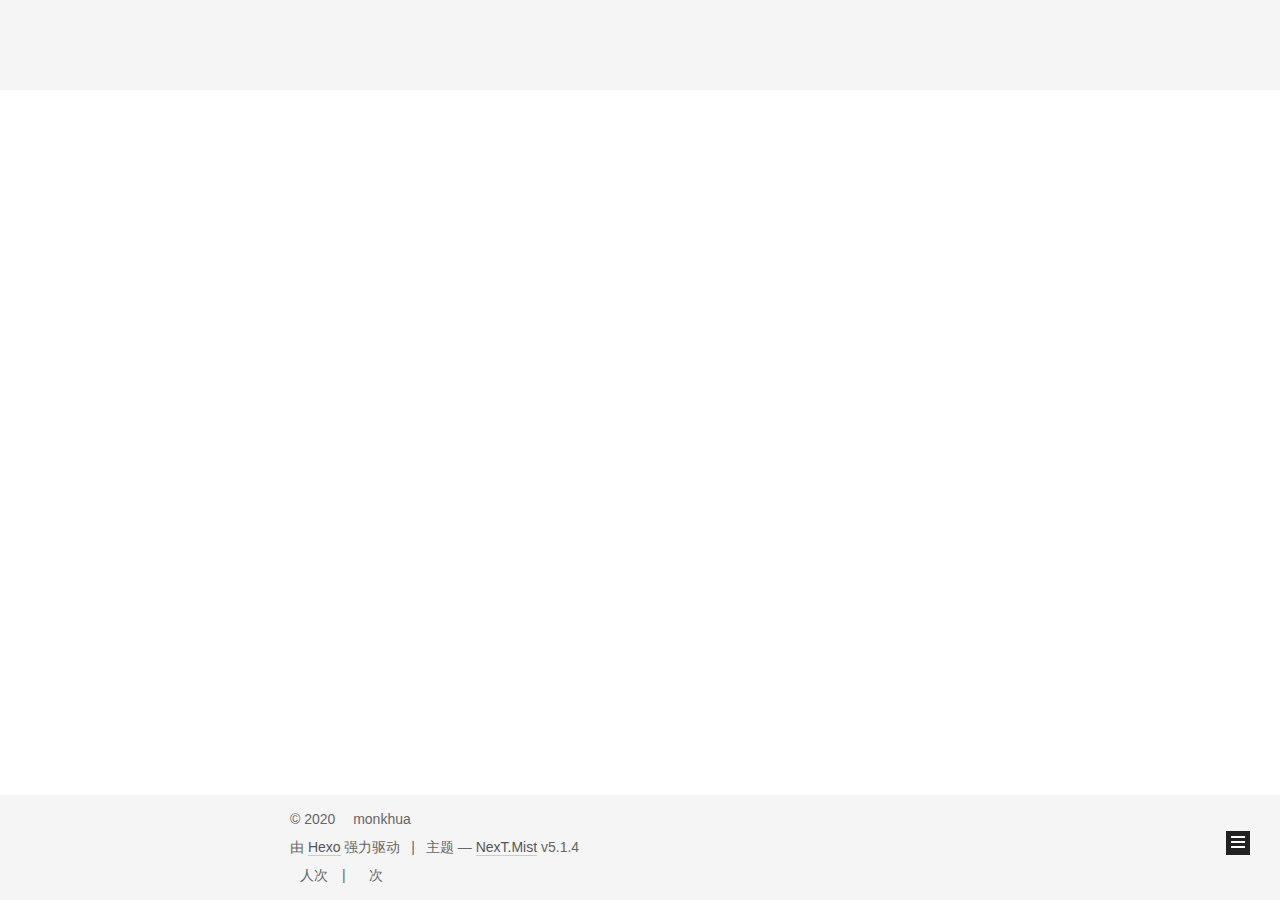
==== commit 57c92ef5: "Site updated: 2020-02-04 17:20:14" ====
--- a/archives/index.html
+++ b/archives/index.html
@@ -5,7 +5,7 @@
   
 
 
-<html class="theme-next mist use-motion" lang="en">
+<html class="theme-next mist use-motion" lang="zh-Hans">
 <head>
   <meta charset="UTF-8"/>
 <meta http-equiv="X-UA-Compatible" content="IE=edge" />
@@ -83,7 +83,6 @@
 <meta property="og:title" content="Monkhua">
 <meta property="og:url" content="https://zehua666.github.io/archives/index.html">
 <meta property="og:site_name" content="Monkhua">
-<meta property="og:locale" content="en_US">
 <meta property="article:author" content="monkhua">
 <meta name="twitter:card" content="summary">
 
@@ -101,7 +100,7 @@
     motion: {"enable":true,"async":false,"transition":{"post_block":"fadeIn","post_header":"slideDownIn","post_body":"slideDownIn","coll_header":"slideLeftIn","sidebar":"slideUpIn"}},
     duoshuo: {
       userId: '0',
-      author: 'Author'
+      author: '博主'
     },
     algolia: {
       applicationID: '',
@@ -121,7 +120,7 @@
 
 
 
-  <title>Archive | Monkhua</title>
+  <title>归档 | Monkhua</title>
   
 
 
@@ -133,7 +132,7 @@
 
 <meta name="generator" content="Hexo 4.2.0"></head>
 
-<body itemscope itemtype="http://schema.org/WebPage" lang="en">
+<body itemscope itemtype="http://schema.org/WebPage" lang="zh-Hans">
 
   
   
@@ -181,7 +180,7 @@
             
               <i class="menu-item-icon fa fa-fw fa-home"></i> <br />
             
-            Home
+            首页
           </a>
         </li>
       
@@ -191,7 +190,7 @@
             
               <i class="menu-item-icon fa fa-fw fa-archive"></i> <br />
             
-            Archives
+            归档
           </a>
         </li>
       
@@ -227,7 +226,7 @@
         
           
         
-        Um..! 2 posts in total. Keep on posting.
+        嗯..! 目前共计 2 篇日志。 继续努力。
       </span>
 
       
@@ -367,7 +366,7 @@
                 <a href="/archives/%7C%7C%20archive">
               
                   <span class="site-state-item-count">2</span>
-                  <span class="site-state-item-name">posts</span>
+                  <span class="site-state-item-name">日志</span>
                 </a>
               </div>
             
@@ -378,7 +377,7 @@
               <div class="site-state-item site-state-categories">
                 <a href="/categories/index.html">
                   <span class="site-state-item-count">2</span>
-                  <span class="site-state-item-name">categories</span>
+                  <span class="site-state-item-name">分类</span>
                 </a>
               </div>
             
@@ -389,7 +388,7 @@
               <div class="site-state-item site-state-tags">
                 <a href="/tags/index.html">
                   <span class="site-state-item-count">2</span>
-                  <span class="site-state-item-name">tags</span>
+                  <span class="site-state-item-name">标签</span>
                 </a>
               </div>
             
@@ -445,7 +444,7 @@
 </div>
 
 
-  <div class="powered-by">Powered by <a class="theme-link" target="_blank" href="https://hexo.io">Hexo</a></div>
+  <div class="powered-by">由 <a class="theme-link" target="_blank" href="https://hexo.io">Hexo</a> 强力驱动</div>
 
 
 
@@ -453,12 +452,32 @@
 
 
 
-  <div class="theme-info">Theme &mdash; <a class="theme-link" target="_blank" href="https://github.com/iissnan/hexo-theme-next">NexT.Mist</a> v5.1.4</div>
-
-
-
-
-        
+  <div class="theme-info">主题 &mdash; <a class="theme-link" target="_blank" href="https://github.com/iissnan/hexo-theme-next">NexT.Mist</a> v5.1.4</div>
+
+
+
+
+        
+<div class="busuanzi-count">
+  <script async src="https://dn-lbstatics.qbox.me/busuanzi/2.3/busuanzi.pure.mini.js"></script>
+
+  
+    <span class="site-uv">
+      <i class="fa fa-user"></i>
+      <span class="busuanzi-value" id="busuanzi_value_site_uv"></span>
+      人次
+    </span>
+  
+
+  
+    <span class="site-pv">
+      <i class="fa fa-eye"></i>
+      <span class="busuanzi-value" id="busuanzi_value_site_pv"></span>
+      次
+    </span>
+  
+</div>
+
 
 
 
@@ -604,6 +623,113 @@
   
 
   
+  <script src="https://cdn1.lncld.net/static/js/av-core-mini-0.6.4.js"></script>
+  <script>AV.initialize("Q92zB3X3r7T5N8vxTj6g6CdR-gzGzoHsz", "jAh78XIhdxW9rfaUuPTJkLW7");</script>
+  <script>
+    function showTime(Counter) {
+      var query = new AV.Query(Counter);
+      var entries = [];
+      var $visitors = $(".leancloud_visitors");
+
+      $visitors.each(function () {
+        entries.push( $(this).attr("id").trim() );
+      });
+
+      query.containedIn('url', entries);
+      query.find()
+        .done(function (results) {
+          var COUNT_CONTAINER_REF = '.leancloud-visitors-count';
+
+          if (results.length === 0) {
+            $visitors.find(COUNT_CONTAINER_REF).text(0);
+            return;
+          }
+
+          for (var i = 0; i < results.length; i++) {
+            var item = results[i];
+            var url = item.get('url');
+            var time = item.get('time');
+            var element = document.getElementById(url);
+
+            $(element).find(COUNT_CONTAINER_REF).text(time);
+          }
+          for(var i = 0; i < entries.length; i++) {
+            var url = entries[i];
+            var element = document.getElementById(url);
+            var countSpan = $(element).find(COUNT_CONTAINER_REF);
+            if( countSpan.text() == '') {
+              countSpan.text(0);
+            }
+          }
+        })
+        .fail(function (object, error) {
+          console.log("Error: " + error.code + " " + error.message);
+        });
+    }
+
+    function addCount(Counter) {
+      var $visitors = $(".leancloud_visitors");
+      var url = $visitors.attr('id').trim();
+      var title = $visitors.attr('data-flag-title').trim();
+      var query = new AV.Query(Counter);
+
+      query.equalTo("url", url);
+      query.find({
+        success: function(results) {
+          if (results.length > 0) {
+            var counter = results[0];
+            counter.fetchWhenSave(true);
+            counter.increment("time");
+            counter.save(null, {
+              success: function(counter) {
+                var $element = $(document.getElementById(url));
+                $element.find('.leancloud-visitors-count').text(counter.get('time'));
+              },
+              error: function(counter, error) {
+                console.log('Failed to save Visitor num, with error message: ' + error.message);
+              }
+            });
+          } else {
+            var newcounter = new Counter();
+            /* Set ACL */
+            var acl = new AV.ACL();
+            acl.setPublicReadAccess(true);
+            acl.setPublicWriteAccess(true);
+            newcounter.setACL(acl);
+            /* End Set ACL */
+            newcounter.set("title", title);
+            newcounter.set("url", url);
+            newcounter.set("time", 1);
+            newcounter.save(null, {
+              success: function(newcounter) {
+                var $element = $(document.getElementById(url));
+                $element.find('.leancloud-visitors-count').text(newcounter.get('time'));
+              },
+              error: function(newcounter, error) {
+                console.log('Failed to create');
+              }
+            });
+          }
+        },
+        error: function(error) {
+          console.log('Error:' + error.code + " " + error.message);
+        }
+      });
+    }
+
+    $(function() {
+      var Counter = AV.Object.extend("Counter");
+      if ($('.leancloud_visitors').length == 1) {
+        addCount(Counter);
+      } else if ($('.post-title-link').length > 1) {
+        showTime(Counter);
+      }
+    });
+  </script>
+
+
+
+  
 
   
 
@@ -617,4 +743,5 @@
   
 
 </body>
+<script type="text/javascript" src="/js/src/clicklove.js"></script>
 </html>
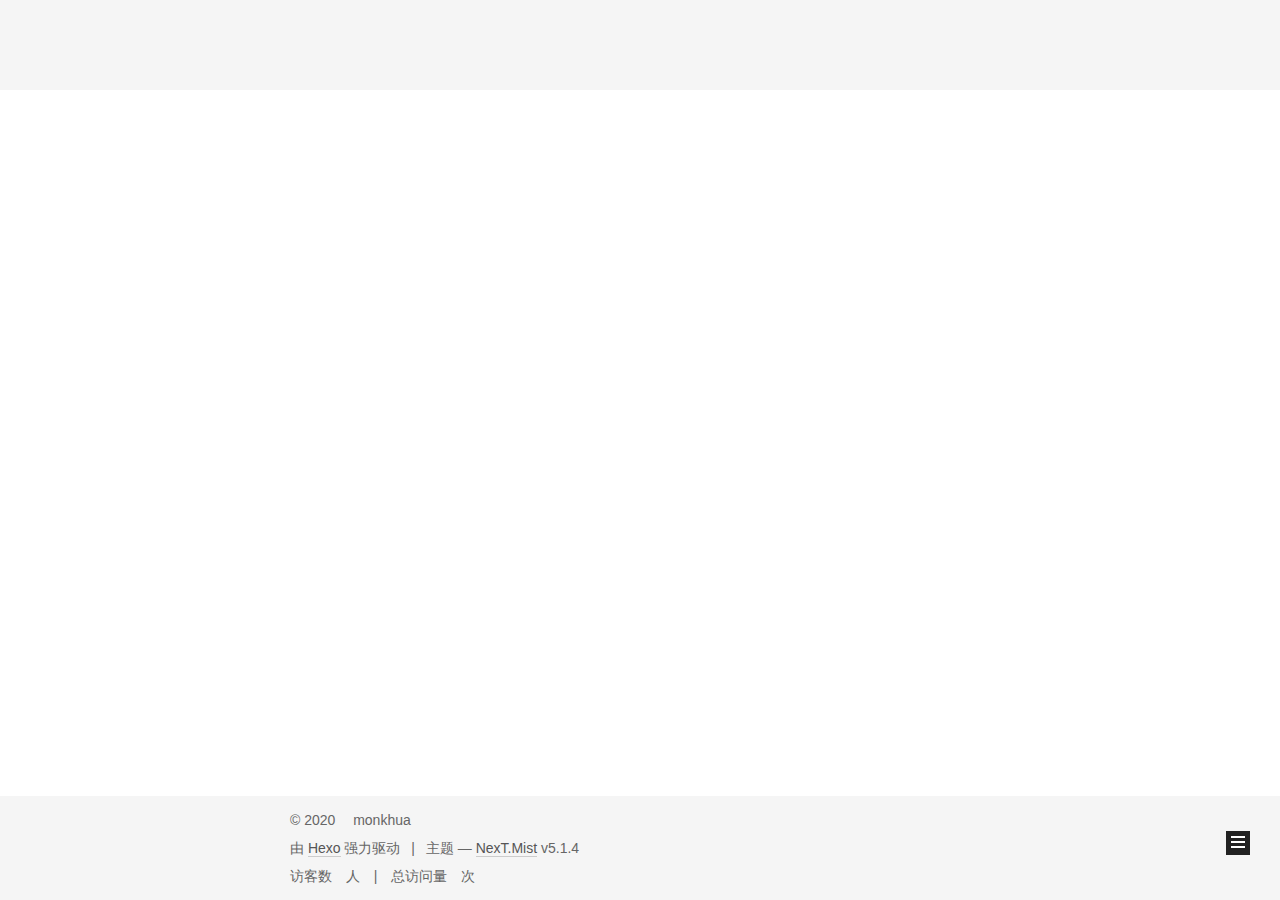
==== commit bf011269: "Site updated: 2020-02-07 03:00:33" ====
--- a/archives/index.html
+++ b/archives/index.html
@@ -56,10 +56,10 @@
   <link rel="apple-touch-icon" sizes="180x180" href="/images/apple-touch-icon-next.png?v=5.1.4">
 
 
-  <link rel="icon" type="image/png" sizes="32x32" href="/images/favicon-32x32-next.png?v=5.1.4">
-
-
-  <link rel="icon" type="image/png" sizes="16x16" href="/images/favicon-16x16-next.png?v=5.1.4">
+  <link rel="icon" type="image/png" sizes="32x32" href="/images/Touxiang.jpg?v=5.1.4">
+
+
+  <link rel="icon" type="image/png" sizes="16x16" href="/images/Touxiang.jpg?v=5.1.4">
 
 
   <link rel="mask-icon" href="/images/logo.svg?v=5.1.4" color="#222">
@@ -185,6 +185,26 @@
         </li>
       
         
+        <li class="menu-item menu-item-tags">
+          <a href="/tags/%20" rel="section">
+            
+              <i class="menu-item-icon fa fa-fw fa-tags"></i> <br />
+            
+            标签
+          </a>
+        </li>
+      
+        
+        <li class="menu-item menu-item-categories">
+          <a href="/categories/%20" rel="section">
+            
+              <i class="menu-item-icon fa fa-fw fa-th"></i> <br />
+            
+            分类
+          </a>
+        </li>
+      
+        
         <li class="menu-item menu-item-archives">
           <a href="/archives/" rel="section">
             
@@ -196,9 +216,43 @@
       
 
       
+        <li class="menu-item menu-item-search">
+          
+            <a href="javascript:;" class="popup-trigger">
+          
+            
+              <i class="menu-item-icon fa fa-search fa-fw"></i> <br />
+            
+            搜索
+          </a>
+        </li>
+      
     </ul>
   
 
+  
+    <div class="site-search">
+      
+  <div class="popup search-popup local-search-popup">
+  <div class="local-search-header clearfix">
+    <span class="search-icon">
+      <i class="fa fa-search"></i>
+    </span>
+    <span class="popup-btn-close">
+      <i class="fa fa-times-circle"></i>
+    </span>
+    <div class="local-search-input-wrapper">
+      <input autocomplete="off"
+             placeholder="搜索..." spellcheck="false"
+             type="text" id="local-search-input">
+    </div>
+  </div>
+  <div id="local-search-result"></div>
+</div>
+
+
+
+    </div>
   
 </nav>
 
@@ -226,7 +280,7 @@
         
           
         
-        嗯..! 目前共计 2 篇日志。 继续努力。
+        嗯..! 目前共计 3 篇日志。 继续努力。
       </span>
 
       
@@ -240,6 +294,43 @@
           <div class="collection-title">
             <h1 class="archive-year" id="archive-year-2020">2020</h1>
           </div>
+        
+        
+
+        
+
+  <article class="post post-type-normal" itemscope itemtype="http://schema.org/Article">
+    <header class="post-header">
+
+      <h2 class="post-title">
+        
+            <a class="post-title-link" href="/2020/02/07/%E6%9D%8E%E6%96%87%E4%BA%AE/" itemprop="url">
+              
+                <span itemprop="name">李文亮</span>
+              
+            </a>
+        
+      </h2>
+
+      <div class="post-meta">
+        <time class="post-time" itemprop="dateCreated"
+              datetime="2020-02-07T01:38:00-07:00"
+              content="2020-02-07" >
+          02-07
+        </time>
+      </div>
+
+    </header>
+  </article>
+
+
+
+      
+
+        
+        
+        
+
         
         
 
@@ -365,7 +456,7 @@
               
                 <a href="/archives/%7C%7C%20archive">
               
-                  <span class="site-state-item-count">2</span>
+                  <span class="site-state-item-count">3</span>
                   <span class="site-state-item-name">日志</span>
                 </a>
               </div>
@@ -434,7 +525,9 @@
 
     <footer id="footer" class="footer">
       <div class="footer-inner">
-        <div class="copyright">&copy; <span itemprop="copyrightYear">2020</span>
+        <script async src="//busuanzi.ibruce.info/busuanzi/2.3/busuanzi.pure.mini.js">
+</script>
+<div class="copyright">&copy; <span itemprop="copyrightYear">2020</span>
   <span class="with-love">
     <i class="fa fa-user"></i>
   </span>
@@ -457,21 +550,24 @@
 
 
 
+
+
+
         
 <div class="busuanzi-count">
-  <script async src="https://dn-lbstatics.qbox.me/busuanzi/2.3/busuanzi.pure.mini.js"></script>
+  <script async src="https://busuanzi.ibruce.info/busuanzi/2.3/busuanzi.pure.mini.js"></script>
 
   
     <span class="site-uv">
-      <i class="fa fa-user"></i>
+      访客数
       <span class="busuanzi-value" id="busuanzi_value_site_uv"></span>
-      人次
+      人
     </span>
   
 
   
     <span class="site-pv">
-      <i class="fa fa-eye"></i>
+      总访问量
       <span class="busuanzi-value" id="busuanzi_value_site_pv"></span>
       次
     </span>
@@ -519,6 +615,8 @@
   
 
 
+  
+
 
 
 
@@ -559,6 +657,11 @@
     <script type="text/javascript" src="/lib/fancybox/source/jquery.fancybox.pack.js?v=2.1.5"></script>
   
 
+  
+  
+    <script type="text/javascript" src="/lib/canvas-nest/canvas-nest.min.js"></script>
+  
+
 
   
 
@@ -615,6 +718,323 @@
 
 
   
+
+  <script type="text/javascript">
+    // Popup Window;
+    var isfetched = false;
+    var isXml = true;
+    // Search DB path;
+    var search_path = "";
+    if (search_path.length === 0) {
+      search_path = "search.xml";
+    } else if (/json$/i.test(search_path)) {
+      isXml = false;
+    }
+    var path = "/" + search_path;
+    // monitor main search box;
+
+    var onPopupClose = function (e) {
+      $('.popup').hide();
+      $('#local-search-input').val('');
+      $('.search-result-list').remove();
+      $('#no-result').remove();
+      $(".local-search-pop-overlay").remove();
+      $('body').css('overflow', '');
+    }
+
+    function proceedsearch() {
+      $("body")
+        .append('<div class="search-popup-overlay local-search-pop-overlay"></div>')
+        .css('overflow', 'hidden');
+      $('.search-popup-overlay').click(onPopupClose);
+      $('.popup').toggle();
+      var $localSearchInput = $('#local-search-input');
+      $localSearchInput.attr("autocapitalize", "none");
+      $localSearchInput.attr("autocorrect", "off");
+      $localSearchInput.focus();
+    }
+
+    // search function;
+    var searchFunc = function(path, search_id, content_id) {
+      'use strict';
+
+      // start loading animation
+      $("body")
+        .append('<div class="search-popup-overlay local-search-pop-overlay">' +
+          '<div id="search-loading-icon">' +
+          '<i class="fa fa-spinner fa-pulse fa-5x fa-fw"></i>' +
+          '</div>' +
+          '</div>')
+        .css('overflow', 'hidden');
+      $("#search-loading-icon").css('margin', '20% auto 0 auto').css('text-align', 'center');
+
+      $.ajax({
+        url: path,
+        dataType: isXml ? "xml" : "json",
+        async: true,
+        success: function(res) {
+          // get the contents from search data
+          isfetched = true;
+          $('.popup').detach().appendTo('.header-inner');
+          var datas = isXml ? $("entry", res).map(function() {
+            return {
+              title: $("title", this).text(),
+              content: $("content",this).text(),
+              url: $("url" , this).text()
+            };
+          }).get() : res;
+          var input = document.getElementById(search_id);
+          var resultContent = document.getElementById(content_id);
+          var inputEventFunction = function() {
+            var searchText = input.value.trim().toLowerCase();
+            var keywords = searchText.split(/[\s\-]+/);
+            if (keywords.length > 1) {
+              keywords.push(searchText);
+            }
+            var resultItems = [];
+            if (searchText.length > 0) {
+              // perform local searching
+              datas.forEach(function(data) {
+                var isMatch = false;
+                var hitCount = 0;
+                var searchTextCount = 0;
+                var title = data.title.trim();
+                var titleInLowerCase = title.toLowerCase();
+                var content = data.content.trim().replace(/<[^>]+>/g,"");
+                var contentInLowerCase = content.toLowerCase();
+                var articleUrl = decodeURIComponent(data.url);
+                var indexOfTitle = [];
+                var indexOfContent = [];
+                // only match articles with not empty titles
+                if(title != '') {
+                  keywords.forEach(function(keyword) {
+                    function getIndexByWord(word, text, caseSensitive) {
+                      var wordLen = word.length;
+                      if (wordLen === 0) {
+                        return [];
+                      }
+                      var startPosition = 0, position = [], index = [];
+                      if (!caseSensitive) {
+                        text = text.toLowerCase();
+                        word = word.toLowerCase();
+                      }
+                      while ((position = text.indexOf(word, startPosition)) > -1) {
+                        index.push({position: position, word: word});
+                        startPosition = position + wordLen;
+                      }
+                      return index;
+                    }
+
+                    indexOfTitle = indexOfTitle.concat(getIndexByWord(keyword, titleInLowerCase, false));
+                    indexOfContent = indexOfContent.concat(getIndexByWord(keyword, contentInLowerCase, false));
+                  });
+                  if (indexOfTitle.length > 0 || indexOfContent.length > 0) {
+                    isMatch = true;
+                    hitCount = indexOfTitle.length + indexOfContent.length;
+                  }
+                }
+
+                // show search results
+
+                if (isMatch) {
+                  // sort index by position of keyword
+
+                  [indexOfTitle, indexOfContent].forEach(function (index) {
+                    index.sort(function (itemLeft, itemRight) {
+                      if (itemRight.position !== itemLeft.position) {
+                        return itemRight.position - itemLeft.position;
+                      } else {
+                        return itemLeft.word.length - itemRight.word.length;
+                      }
+                    });
+                  });
+
+                  // merge hits into slices
+
+                  function mergeIntoSlice(text, start, end, index) {
+                    var item = index[index.length - 1];
+                    var position = item.position;
+                    var word = item.word;
+                    var hits = [];
+                    var searchTextCountInSlice = 0;
+                    while (position + word.length <= end && index.length != 0) {
+                      if (word === searchText) {
+                        searchTextCountInSlice++;
+                      }
+                      hits.push({position: position, length: word.length});
+                      var wordEnd = position + word.length;
+
+                      // move to next position of hit
+
+                      index.pop();
+                      while (index.length != 0) {
+                        item = index[index.length - 1];
+                        position = item.position;
+                        word = item.word;
+                        if (wordEnd > position) {
+                          index.pop();
+                        } else {
+                          break;
+                        }
+                      }
+                    }
+                    searchTextCount += searchTextCountInSlice;
+                    return {
+                      hits: hits,
+                      start: start,
+                      end: end,
+                      searchTextCount: searchTextCountInSlice
+                    };
+                  }
+
+                  var slicesOfTitle = [];
+                  if (indexOfTitle.length != 0) {
+                    slicesOfTitle.push(mergeIntoSlice(title, 0, title.length, indexOfTitle));
+                  }
+
+                  var slicesOfContent = [];
+                  while (indexOfContent.length != 0) {
+                    var item = indexOfContent[indexOfContent.length - 1];
+                    var position = item.position;
+                    var word = item.word;
+                    // cut out 100 characters
+                    var start = position - 20;
+                    var end = position + 80;
+                    if(start < 0){
+                      start = 0;
+                    }
+                    if (end < position + word.length) {
+                      end = position + word.length;
+                    }
+                    if(end > content.length){
+                      end = content.length;
+                    }
+                    slicesOfContent.push(mergeIntoSlice(content, start, end, indexOfContent));
+                  }
+
+                  // sort slices in content by search text's count and hits' count
+
+                  slicesOfContent.sort(function (sliceLeft, sliceRight) {
+                    if (sliceLeft.searchTextCount !== sliceRight.searchTextCount) {
+                      return sliceRight.searchTextCount - sliceLeft.searchTextCount;
+                    } else if (sliceLeft.hits.length !== sliceRight.hits.length) {
+                      return sliceRight.hits.length - sliceLeft.hits.length;
+                    } else {
+                      return sliceLeft.start - sliceRight.start;
+                    }
+                  });
+
+                  // select top N slices in content
+
+                  var upperBound = parseInt('1');
+                  if (upperBound >= 0) {
+                    slicesOfContent = slicesOfContent.slice(0, upperBound);
+                  }
+
+                  // highlight title and content
+
+                  function highlightKeyword(text, slice) {
+                    var result = '';
+                    var prevEnd = slice.start;
+                    slice.hits.forEach(function (hit) {
+                      result += text.substring(prevEnd, hit.position);
+                      var end = hit.position + hit.length;
+                      result += '<b class="search-keyword">' + text.substring(hit.position, end) + '</b>';
+                      prevEnd = end;
+                    });
+                    result += text.substring(prevEnd, slice.end);
+                    return result;
+                  }
+
+                  var resultItem = '';
+
+                  if (slicesOfTitle.length != 0) {
+                    resultItem += "<li><a href='" + articleUrl + "' class='search-result-title'>" + highlightKeyword(title, slicesOfTitle[0]) + "</a>";
+                  } else {
+                    resultItem += "<li><a href='" + articleUrl + "' class='search-result-title'>" + title + "</a>";
+                  }
+
+                  slicesOfContent.forEach(function (slice) {
+                    resultItem += "<a href='" + articleUrl + "'>" +
+                      "<p class=\"search-result\">" + highlightKeyword(content, slice) +
+                      "...</p>" + "</a>";
+                  });
+
+                  resultItem += "</li>";
+                  resultItems.push({
+                    item: resultItem,
+                    searchTextCount: searchTextCount,
+                    hitCount: hitCount,
+                    id: resultItems.length
+                  });
+                }
+              })
+            };
+            if (keywords.length === 1 && keywords[0] === "") {
+              resultContent.innerHTML = '<div id="no-result"><i class="fa fa-search fa-5x" /></div>'
+            } else if (resultItems.length === 0) {
+              resultContent.innerHTML = '<div id="no-result"><i class="fa fa-frown-o fa-5x" /></div>'
+            } else {
+              resultItems.sort(function (resultLeft, resultRight) {
+                if (resultLeft.searchTextCount !== resultRight.searchTextCount) {
+                  return resultRight.searchTextCount - resultLeft.searchTextCount;
+                } else if (resultLeft.hitCount !== resultRight.hitCount) {
+                  return resultRight.hitCount - resultLeft.hitCount;
+                } else {
+                  return resultRight.id - resultLeft.id;
+                }
+              });
+              var searchResultList = '<ul class=\"search-result-list\">';
+              resultItems.forEach(function (result) {
+                searchResultList += result.item;
+              })
+              searchResultList += "</ul>";
+              resultContent.innerHTML = searchResultList;
+            }
+          }
+
+          if ('auto' === 'auto') {
+            input.addEventListener('input', inputEventFunction);
+          } else {
+            $('.search-icon').click(inputEventFunction);
+            input.addEventListener('keypress', function (event) {
+              if (event.keyCode === 13) {
+                inputEventFunction();
+              }
+            });
+          }
+
+          // remove loading animation
+          $(".local-search-pop-overlay").remove();
+          $('body').css('overflow', '');
+
+          proceedsearch();
+        }
+      });
+    }
+
+    // handle and trigger popup window;
+    $('.popup-trigger').click(function(e) {
+      e.stopPropagation();
+      if (isfetched === false) {
+        searchFunc(path, 'local-search-input', 'local-search-result');
+      } else {
+        proceedsearch();
+      };
+    });
+
+    $('.popup-btn-close').click(onPopupClose);
+    $('.popup').click(function(e){
+      e.stopPropagation();
+    });
+    $(document).on('keyup', function (event) {
+      var shouldDismissSearchPopup = event.which === 27 &&
+        $('.search-popup').is(':visible');
+      if (shouldDismissSearchPopup) {
+        onPopupClose();
+      }
+    });
+  </script>
 
 
 
